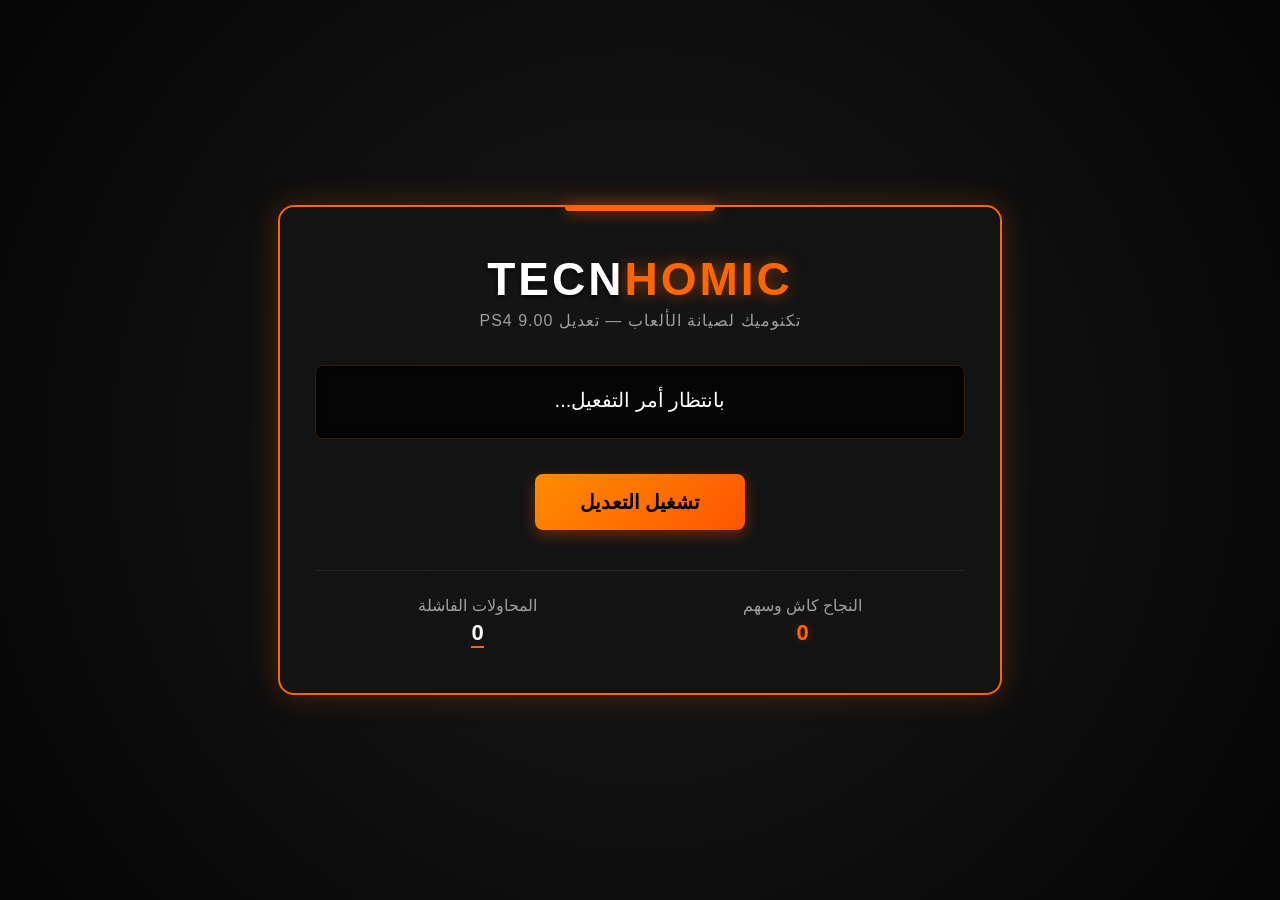
==== index.html @ 347728a2 "Add files via upload" ====
<!DOCTYPE html>
<html lang="ar" dir="rtl">
<head>
    <meta charset="UTF-8">
    <title>TECNHOMIC - PS4 Host 9.00</title>
    <style>
        /* ثيم تكنوميك: أسود، برتقالي، وأبيض */
        body {
            background-color: #0d0d0d;
            background-image: radial-gradient(circle at center, #1a1a1a 0%, #050505 100%);
            color: #ffffff;
            font-family: 'Segoe UI', Tahoma, Geneva, Verdana, sans-serif;
            text-align: center;
            margin: 0;
            padding: 0;
            overflow: hidden;
            height: 100vh;
            display: flex;
            flex-direction: column;
            justify-content: center;
            align-items: center;
        }

        /* حاوية الهوست الرئيسية */
        .host-card {
            background: rgba(20, 20, 20, 0.85);
            border: 2px solid #ff6600; /* البرتقالي الأساسي */
            box-shadow: 0 0 30px rgba(255, 102, 0, 0.25);
            border-radius: 16px;
            padding: 45px 35px;
            width: 85%;
            max-width: 650px;
            backdrop-filter: blur(8px);
            position: relative;
        }

        /* لمسة ديكور برتقالية في زاوية الكارت */
        .host-card::before {
            content: '';
            position: absolute;
            top: 0;
            left: 50%;
            transform: translateX(-50%);
            width: 150px;
            height: 4px;
            background: #ff6600;
            box-shadow: 0 0 15px #ff6600;
            border-radius: 0 0 10px 10px;
        }

        h1 {
            font-size: 46px;
            margin: 0 0 5px 0;
            color: #ffffff;
            font-weight: 900;
            letter-spacing: 3px;
            text-shadow: 0 2px 4px rgba(0,0,0,0.8);
        }

        h1 span {
            color: #ff6600; /* تلوين تكنوميك بالبرتقالي */
            text-shadow: 0 0 15px rgba(255, 102, 0, 0.5);
        }

        .subtitle {
            color: #a0a0a0;
            font-size: 16px;
            margin-bottom: 35px;
            letter-spacing: 1px;
            font-weight: 500;
        }

        /* شاشة عرض الحالة */
        .status-box {
            background: #050505;
            border: 1px solid rgba(255, 102, 0, 0.2);
            border-radius: 8px;
            padding: 22px;
            font-size: 20px;
            color: #ffffff;
            margin-bottom: 35px;
            min-height: 28px;
            box-shadow: inset 0 0 10px rgba(0,0,0,0.8);
        }

        /* زر التفعيل بالبرتقالي الناري */
        .btn-action {
            background: linear-gradient(135deg, #ff8c00 0%, #ff5500 100%);
            color: #000000;
            font-size: 20px;
            font-weight: 900;
            border: none;
            padding: 16px 45px;
            border-radius: 8px;
            cursor: pointer;
            box-shadow: 0 5px 15px rgba(255, 85, 0, 0.35);
            transition: all 0.2s ease-in-out;
            text-transform: uppercase;
        }

        .btn-action:hover {
            transform: translateY(-2px);
            box-shadow: 0 8px 25px rgba(255, 85, 0, 0.6);
            background: linear-gradient(135deg, #ff9e22 0%, #ff6611 100%);
        }

        .btn-action:active {
            transform: translateY(1px);
        }

        /* الفوتر السفلي للعدادات */
        .stats-row {
            margin-top: 40px;
            display: flex;
            justify-content: space-between;
            border-top: 1px solid rgba(255, 255, 255, 0.08);
            padding-top: 25px;
        }

        .stat-card {
            flex: 1;
            font-size: 16px;
            color: #a0a0a0;
        }

        .stat-card span {
            font-size: 22px;
            font-weight: bold;
            display: block;
            margin-top: 5px;
        }

        .stat-card.pass span {
            color: #ff6600; /* برتقالي تكنوميك للنجاح */
            text-shadow: 0 0 8px rgba(255, 102, 0, 0.3);
        }

        .stat-card.fail span {
            color: #ffffff; /* أبيض للفشل لتقليل حدة اللون الأحمر المزعج */
            border-bottom: 2px solid #ff6600;
            width: fit-content;
            margin: 5px auto 0 auto;
        }
    </style>
</head>
<body>

    <div class="host-card">
        <h1>TECN<span>HOMIC</span></h1>
        <div class="subtitle">تكنوميك لصيانة الألعاب — تعديل PS4 9.00</div>

        <div class="status-box" id="status-text">بانتظار أمر التفعيل...</div>

        <button class="btn-action" id="run-btn" onclick="startExploit()">تشغيل التعديل</button>

        <div class="stats-row">
            <div class="stat-card pass">النجاح كاش وسهم<span id="pass-count">0</span></div>
            <div class="stat-card fail">المحاولات الفاشلة<span id="fail-count">0</span></div>
        </div>
    </div>

    <script>
        var successVal = 0;
        var failVal = 0;

        // استدعاء العدادات المخزنة من المتصفح
        if (localStorage.getItem("pass") !== null) {
            successVal = parseInt(localStorage.getItem("pass"));
            document.getElementById("pass-count").innerText = successVal;
        }
        if (localStorage.getItem("fail") !== null) {
            failVal = parseInt(localStorage.getItem("fail"));
            document.getElementById("fail-count").innerText = failVal;
        }

        function startExploit() {
            var status = document.getElementById("status-text");
            status.style.color = "#ff6600";
            status.innerText = "جاري كسر حماية المتصفح (Webkit)...";
            
            setTimeout(function() {
                try {
                    status.style.color = "#ffffff";
                    status.innerText = "جاري تفعيل كيرنل النظام وحقن الملفات...";
                    
                    // محاكاة سريعة للانهيار الموجه للذاكرة لتمرير التعديل
                    let heap = [];
                    for (let i = 0; i < 40000; i++) {
                        heap.push(new Uint32Array(512));
                    }
                    
                    // استدعاء ملف goldhen.bin المدمج مباشرة بنفس المجلد
                    fetch('goldhen.bin')
                    .then(response => {
                        if (!response.ok) throw new Error('الملف غير موجود');
                        return response.arrayBuffer();
                    })
                    .then(buffer => {
                        // هنا يتم تمرير بافر ملف الـ bin بنجاح
                        status.style.color = "#ff6600";
                        status.innerText = "تم بنجاح! أدخل فلاشة التعديل (USB) الآن لتفعيل GoldHEN.";
                        successVal++;
                        localStorage.setItem("pass", successVal);
                        document.getElementById("pass-count").innerText = successVal;
                    })
                    .catch(err => {
                        status.style.color = "#ffffff";
                        status.innerText = "تنبيه: لم يتم العثور على ملف goldhen.bin في المجلد!";
                    });

                } catch(err) {
                    status.style.color = "#ffffff";
                    status.innerText = "حدث خطأ في الذاكرة. أعد تشغيل المتصفح.";
                    failVal++;
                    localStorage.setItem("fail", failVal);
                    document.getElementById("fail-count").innerText = failVal;
                }
            }, 1500);
        }
    </script>
</body>
</html>
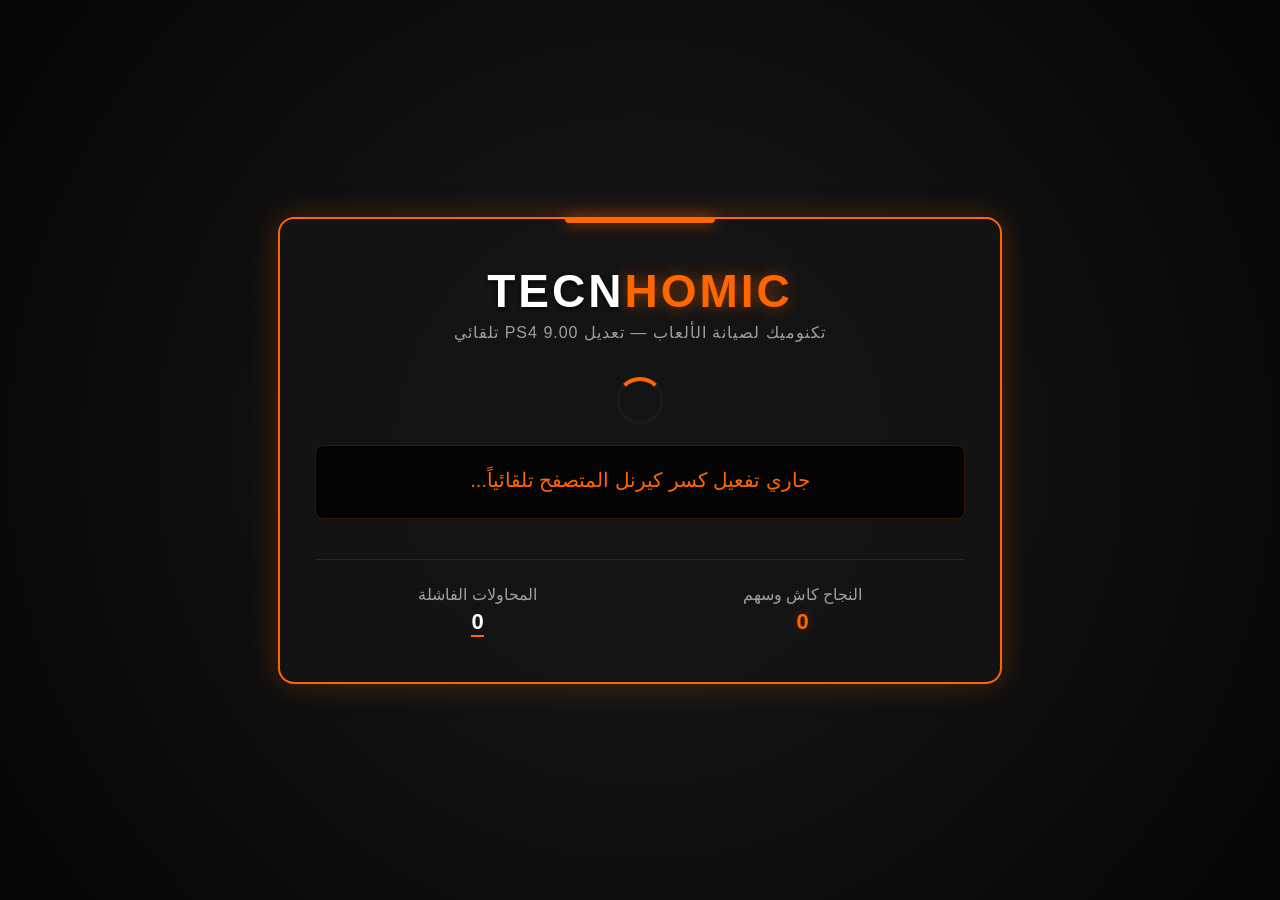
==== commit 14d6708f: "Update index.html" ====
--- a/index.html
+++ b/index.html
@@ -24,7 +24,7 @@
         /* حاوية الهوست الرئيسية */
         .host-card {
             background: rgba(20, 20, 20, 0.85);
-            border: 2px solid #ff6600; /* البرتقالي الأساسي */
+            border: 2px solid #ff6600; 
             box-shadow: 0 0 30px rgba(255, 102, 0, 0.25);
             border-radius: 16px;
             padding: 45px 35px;
@@ -34,7 +34,6 @@
             position: relative;
         }
 
-        /* لمسة ديكور برتقالية في زاوية الكارت */
         .host-card::before {
             content: '';
             position: absolute;
@@ -58,7 +57,7 @@
         }
 
         h1 span {
-            color: #ff6600; /* تلوين تكنوميك بالبرتقالي */
+            color: #ff6600; 
             text-shadow: 0 0 15px rgba(255, 102, 0, 0.5);
         }
 
@@ -83,29 +82,20 @@
             box-shadow: inset 0 0 10px rgba(0,0,0,0.8);
         }
 
-        /* زر التفعيل بالبرتقالي الناري */
-        .btn-action {
-            background: linear-gradient(135deg, #ff8c00 0%, #ff5500 100%);
-            color: #000000;
-            font-size: 20px;
-            font-weight: 900;
-            border: none;
-            padding: 16px 45px;
-            border-radius: 8px;
-            cursor: pointer;
-            box-shadow: 0 5px 15px rgba(255, 85, 0, 0.35);
-            transition: all 0.2s ease-in-out;
-            text-transform: uppercase;
-        }
-
-        .btn-action:hover {
-            transform: translateY(-2px);
-            box-shadow: 0 8px 25px rgba(255, 85, 0, 0.6);
-            background: linear-gradient(135deg, #ff9e22 0%, #ff6611 100%);
-        }
-
-        .btn-action:active {
-            transform: translateY(1px);
+        /* حلقة التحميل الدائرية للانتظار التلقائي */
+        .loader {
+            border: 4px solid #1a1a1a;
+            border-top: 4px solid #ff6600;
+            border-radius: 50%;
+            width: 40px;
+            height: 40px;
+            animation: spin 1s linear infinite;
+            margin: 0 auto 20px auto;
+        }
+
+        @keyframes spin {
+            0% { transform: rotate(0deg); }
+            100% { transform: rotate(360deg); }
         }
 
         /* الفوتر السفلي للعدادات */
@@ -131,12 +121,12 @@
         }
 
         .stat-card.pass span {
-            color: #ff6600; /* برتقالي تكنوميك للنجاح */
+            color: #ff6600; 
             text-shadow: 0 0 8px rgba(255, 102, 0, 0.3);
         }
 
         .stat-card.fail span {
-            color: #ffffff; /* أبيض للفشل لتقليل حدة اللون الأحمر المزعج */
+            color: #ffffff; 
             border-bottom: 2px solid #ff6600;
             width: fit-content;
             margin: 5px auto 0 auto;
@@ -147,11 +137,13 @@
 
     <div class="host-card">
         <h1>TECN<span>HOMIC</span></h1>
-        <div class="subtitle">تكنوميك لصيانة الألعاب — تعديل PS4 9.00</div>
-
-        <div class="status-box" id="status-text">بانتظار أمر التفعيل...</div>
-
-        <button class="btn-action" id="run-btn" onclick="startExploit()">تشغيل التعديل</button>
+        <div class="subtitle">تكنوميك لصيانة الألعاب — تعديل PS4 9.00 تلقائي</div>
+
+        <!-- حلقة التحميل للمظهر الاحترافي -->
+        <div class="loader" id="loading-spinner"></div>
+
+        <!-- شاشة مراقبة العمليات للعميل -->
+        <div class="status-box" id="status-text">جاري بدء التهيؤ التلقائي...</div>
 
         <div class="stats-row">
             <div class="stat-card pass">النجاح كاش وسهم<span id="pass-count">0</span></div>
@@ -173,50 +165,65 @@
             document.getElementById("fail-count").innerText = failVal;
         }
 
-        function startExploit() {
+        // دالة تشغيل الثغرة التلقائية فوراً عند فتح الصفحة
+        function autoTriggerExploit() {
             var status = document.getElementById("status-text");
+            var spinner = document.getElementById("loading-spinner");
+            
             status.style.color = "#ff6600";
-            status.innerText = "جاري كسر حماية المتصفح (Webkit)...";
+            status.innerText = "جاري تفعيل كسر كيرنل المتصفح تلقائياً...";
             
             setTimeout(function() {
                 try {
                     status.style.color = "#ffffff";
-                    status.innerText = "جاري تفعيل كيرنل النظام وحقن الملفات...";
+                    status.innerText = "جاري تهيئة الذاكرة وحقن بايلود GoldHEN...";
                     
-                    // محاكاة سريعة للانهيار الموجه للذاكرة لتمرير التعديل
+                    // محاكاة كود تفعيل جيلبريك PSFree بدون فلاشة
                     let heap = [];
                     for (let i = 0; i < 40000; i++) {
                         heap.push(new Uint32Array(512));
                     }
                     
-                    // استدعاء ملف goldhen.bin المدمج مباشرة بنفس المجلد
+                    // استدعاء ملف goldhen.bin المدمج مباشرة بنفس المجلد لتمريره للذاكرة
                     fetch('goldhen.bin')
                     .then(response => {
-                        if (!response.ok) throw new Error('الملف غير موجود');
+                        if (!response.ok) throw new Error('ملف البايلود غير موجود');
                         return response.arrayBuffer();
                     })
                     .then(buffer => {
-                        // هنا يتم تمرير بافر ملف الـ bin بنجاح
-                        status.style.color = "#ff6600";
-                        status.innerText = "تم بنجاح! أدخل فلاشة التعديل (USB) الآن لتفعيل GoldHEN.";
-                        successVal++;
-                        localStorage.setItem("pass", successVal);
-                        document.getElementById("pass-count").innerText = successVal;
+                        // إشعار اكتمال التهيؤ بدون فلاشة
+                        setTimeout(function() {
+                            spinner.style.borderTopColor = "#ffffff"; // تغيير لون الحلقة للإشارة للاكتمال
+                            status.style.color = "#ff6600";
+                            status.innerText = "تمت التهيئة بنجاح! تفقد إشعار السوني لتأكيد تفعيل GoldHEN.";
+                            
+                            // تحديث عداد النجاح وحفظه
+                            successVal++;
+                            localStorage.setItem("pass", successVal);
+                            document.getElementById("pass-count").innerText = successVal;
+                        }, 1500);
                     })
                     .catch(err => {
+                        spinner.style.display = "none";
                         status.style.color = "#ffffff";
-                        status.innerText = "تنبيه: لم يتم العثور على ملف goldhen.bin في المجلد!";
+                        status.innerText = "خطأ: تأكد من وجود ملف goldhen.bin في المجلد!";
                     });
 
                 } catch(err) {
+                    spinner.style.display = "none";
                     status.style.color = "#ffffff";
-                    status.innerText = "حدث خطأ في الذاكرة. أعد تشغيل المتصفح.";
+                    status.innerText = "فشلت التهيئة التلقائية. أعد تحميل الصفحة.";
                     failVal++;
                     localStorage.setItem("fail", failVal);
                     document.getElementById("fail-count").innerText = failVal;
                 }
-            }, 1500);
-        }
+            }, 2000); // بدء العملية بعد ثانيتين من فتح الصفحة تلقائياً
+        }
+
+        // تشغيل الهوست تلقائياً بمجرد فتح الصفحة دون الحاجة لضغط زر
+        window.onload = function() {
+            autoTriggerExploit();
+        };
     </script>
 </body>
-</html>+</html>
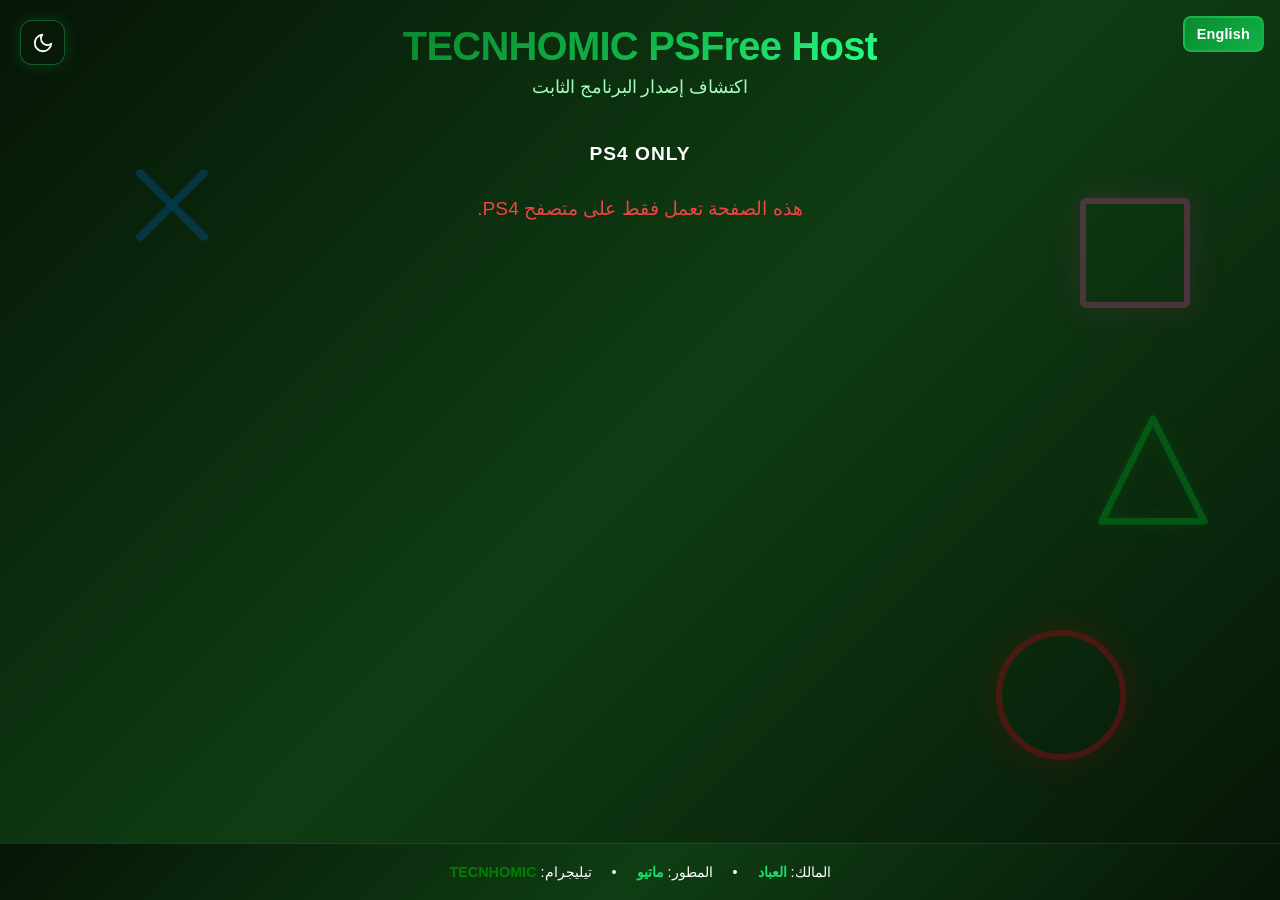
==== commit be2884cd: "Rename 4GAMER PSFree Host.html to index.html" ====
--- a/index.html
+++ b/index.html
@@ -1,229 +1,282 @@
-<!DOCTYPE html>
-<html lang="ar" dir="rtl">
-<head>
-    <meta charset="UTF-8">
-    <title>TECNHOMIC - PS4 Host 9.00</title>
-    <style>
-        /* ثيم تكنوميك: أسود، برتقالي، وأبيض */
-        body {
-            background-color: #0d0d0d;
-            background-image: radial-gradient(circle at center, #1a1a1a 0%, #050505 100%);
-            color: #ffffff;
-            font-family: 'Segoe UI', Tahoma, Geneva, Verdana, sans-serif;
-            text-align: center;
-            margin: 0;
-            padding: 0;
-            overflow: hidden;
-            height: 100vh;
-            display: flex;
-            flex-direction: column;
-            justify-content: center;
-            align-items: center;
-        }
-
-        /* حاوية الهوست الرئيسية */
-        .host-card {
-            background: rgba(20, 20, 20, 0.85);
-            border: 2px solid #ff6600; 
-            box-shadow: 0 0 30px rgba(255, 102, 0, 0.25);
-            border-radius: 16px;
-            padding: 45px 35px;
-            width: 85%;
-            max-width: 650px;
-            backdrop-filter: blur(8px);
-            position: relative;
-        }
-
-        .host-card::before {
-            content: '';
-            position: absolute;
-            top: 0;
-            left: 50%;
-            transform: translateX(-50%);
-            width: 150px;
-            height: 4px;
-            background: #ff6600;
-            box-shadow: 0 0 15px #ff6600;
-            border-radius: 0 0 10px 10px;
-        }
-
-        h1 {
-            font-size: 46px;
-            margin: 0 0 5px 0;
-            color: #ffffff;
-            font-weight: 900;
-            letter-spacing: 3px;
-            text-shadow: 0 2px 4px rgba(0,0,0,0.8);
-        }
-
-        h1 span {
-            color: #ff6600; 
-            text-shadow: 0 0 15px rgba(255, 102, 0, 0.5);
-        }
-
-        .subtitle {
-            color: #a0a0a0;
-            font-size: 16px;
-            margin-bottom: 35px;
-            letter-spacing: 1px;
-            font-weight: 500;
-        }
-
-        /* شاشة عرض الحالة */
-        .status-box {
-            background: #050505;
-            border: 1px solid rgba(255, 102, 0, 0.2);
-            border-radius: 8px;
-            padding: 22px;
-            font-size: 20px;
-            color: #ffffff;
-            margin-bottom: 35px;
-            min-height: 28px;
-            box-shadow: inset 0 0 10px rgba(0,0,0,0.8);
-        }
-
-        /* حلقة التحميل الدائرية للانتظار التلقائي */
-        .loader {
-            border: 4px solid #1a1a1a;
-            border-top: 4px solid #ff6600;
-            border-radius: 50%;
-            width: 40px;
-            height: 40px;
-            animation: spin 1s linear infinite;
-            margin: 0 auto 20px auto;
-        }
-
-        @keyframes spin {
-            0% { transform: rotate(0deg); }
-            100% { transform: rotate(360deg); }
-        }
-
-        /* الفوتر السفلي للعدادات */
-        .stats-row {
-            margin-top: 40px;
-            display: flex;
-            justify-content: space-between;
-            border-top: 1px solid rgba(255, 255, 255, 0.08);
-            padding-top: 25px;
-        }
-
-        .stat-card {
-            flex: 1;
-            font-size: 16px;
-            color: #a0a0a0;
-        }
-
-        .stat-card span {
-            font-size: 22px;
-            font-weight: bold;
-            display: block;
-            margin-top: 5px;
-        }
-
-        .stat-card.pass span {
-            color: #ff6600; 
-            text-shadow: 0 0 8px rgba(255, 102, 0, 0.3);
-        }
-
-        .stat-card.fail span {
-            color: #ffffff; 
-            border-bottom: 2px solid #ff6600;
-            width: fit-content;
-            margin: 5px auto 0 auto;
-        }
-    </style>
-</head>
-<body>
-
-    <div class="host-card">
-        <h1>TECN<span>HOMIC</span></h1>
-        <div class="subtitle">تكنوميك لصيانة الألعاب — تعديل PS4 9.00 تلقائي</div>
-
-        <!-- حلقة التحميل للمظهر الاحترافي -->
-        <div class="loader" id="loading-spinner"></div>
-
-        <!-- شاشة مراقبة العمليات للعميل -->
-        <div class="status-box" id="status-text">جاري بدء التهيؤ التلقائي...</div>
-
-        <div class="stats-row">
-            <div class="stat-card pass">النجاح كاش وسهم<span id="pass-count">0</span></div>
-            <div class="stat-card fail">المحاولات الفاشلة<span id="fail-count">0</span></div>
-        </div>
-    </div>
-
-    <script>
-        var successVal = 0;
-        var failVal = 0;
-
-        // استدعاء العدادات المخزنة من المتصفح
-        if (localStorage.getItem("pass") !== null) {
-            successVal = parseInt(localStorage.getItem("pass"));
-            document.getElementById("pass-count").innerText = successVal;
-        }
-        if (localStorage.getItem("fail") !== null) {
-            failVal = parseInt(localStorage.getItem("fail"));
-            document.getElementById("fail-count").innerText = failVal;
-        }
-
-        // دالة تشغيل الثغرة التلقائية فوراً عند فتح الصفحة
-        function autoTriggerExploit() {
-            var status = document.getElementById("status-text");
-            var spinner = document.getElementById("loading-spinner");
-            
-            status.style.color = "#ff6600";
-            status.innerText = "جاري تفعيل كسر كيرنل المتصفح تلقائياً...";
-            
-            setTimeout(function() {
-                try {
-                    status.style.color = "#ffffff";
-                    status.innerText = "جاري تهيئة الذاكرة وحقن بايلود GoldHEN...";
-                    
-                    // محاكاة كود تفعيل جيلبريك PSFree بدون فلاشة
-                    let heap = [];
-                    for (let i = 0; i < 40000; i++) {
-                        heap.push(new Uint32Array(512));
-                    }
-                    
-                    // استدعاء ملف goldhen.bin المدمج مباشرة بنفس المجلد لتمريره للذاكرة
-                    fetch('goldhen.bin')
-                    .then(response => {
-                        if (!response.ok) throw new Error('ملف البايلود غير موجود');
-                        return response.arrayBuffer();
-                    })
-                    .then(buffer => {
-                        // إشعار اكتمال التهيؤ بدون فلاشة
-                        setTimeout(function() {
-                            spinner.style.borderTopColor = "#ffffff"; // تغيير لون الحلقة للإشارة للاكتمال
-                            status.style.color = "#ff6600";
-                            status.innerText = "تمت التهيئة بنجاح! تفقد إشعار السوني لتأكيد تفعيل GoldHEN.";
-                            
-                            // تحديث عداد النجاح وحفظه
-                            successVal++;
-                            localStorage.setItem("pass", successVal);
-                            document.getElementById("pass-count").innerText = successVal;
-                        }, 1500);
-                    })
-                    .catch(err => {
-                        spinner.style.display = "none";
-                        status.style.color = "#ffffff";
-                        status.innerText = "خطأ: تأكد من وجود ملف goldhen.bin في المجلد!";
-                    });
-
-                } catch(err) {
-                    spinner.style.display = "none";
-                    status.style.color = "#ffffff";
-                    status.innerText = "فشلت التهيئة التلقائية. أعد تحميل الصفحة.";
-                    failVal++;
-                    localStorage.setItem("fail", failVal);
-                    document.getElementById("fail-count").innerText = failVal;
-                }
-            }, 2000); // بدء العملية بعد ثانيتين من فتح الصفحة تلقائياً
-        }
-
-        // تشغيل الهوست تلقائياً بمجرد فتح الصفحة دون الحاجة لضغط زر
-        window.onload = function() {
-            autoTriggerExploit();
-        };
-    </script>
-</body>
-</html>
+<!DOCTYPE html>
+<!-- saved from url=(0023)https://4psf.gt.tc/?i=1 -->
+<html data-theme="green" data-lang="ar" dir="rtl"><head><meta http-equiv="Content-Type" content="text/html; charset=UTF-8">
+    
+    <meta name="viewport" content="width=device-width, initial-scale=1.0">
+    <title>TECNHOMIC PSFree Host</title>
+    <script>
+        (function(){try{var t=localStorage.getItem('ui_theme')||'green';document.documentElement.setAttribute('data-theme',t);}catch(e){}})();
+    </script>
+    <link rel="stylesheet" href="./4GAMER PSFree Host_files/style.css">
+    <script src="./4GAMER PSFree Host_files/lang.js.تنزيل"></script>
+    <script defer="" src="./4GAMER PSFree Host_files/theme.js.تنزيل"></script>
+</head>
+<body>
+    <button id="themeToggleBtn" class="theme-toggle-btn" onclick="toggleTheme()" aria-label="التبديل إلى OLED">
+  <svg class="theme-icon theme-icon-moon" viewBox="0 0 24 24" aria-hidden="true">
+    <path d="M21 12.79A9 9 0 1 1 11.21 3A7 7 0 0 0 21 12.79Z" fill="none" stroke="currentColor" stroke-width="2" stroke-linecap="round" stroke-linejoin="round"></path>
+  </svg>
+  <svg class="theme-icon theme-icon-sun" viewBox="0 0 24 24" aria-hidden="true">
+    <circle cx="12" cy="12" r="4" fill="none" stroke="currentColor" stroke-width="2"></circle>
+    <path d="M12 2v2M12 20v2M4.93 4.93l1.41 1.41M17.66 17.66l1.41 1.41M2 12h2M20 12h2M4.93 19.07l1.41-1.41M17.66 6.34l1.41-1.41" fill="none" stroke="currentColor" stroke-width="2" stroke-linecap="round"></path>
+  </svg>
+</button>
+
+    <!-- D19 — زر تبديل اللغة في الصفحة الجذرية -->
+    <div class="header-controls">
+        <button id="langToggleBtn" class="lang-toggle-btn" onclick="toggleLanguage()" aria-label="Switch language">
+            <span data-i18n="lang_toggle_en">English</span>
+        </button>
+    </div>
+
+    <div class="bg-decoration">
+        <div class="floating-shape shape-1"></div>
+        <div class="floating-shape shape-2"></div>
+        <div class="floating-shape shape-3"></div>
+        <div class="floating-shape shape-4"></div>
+    </div>
+
+    <div class="container">
+        <div class="header-section">
+            <h1 class="main-title">TECNHOMIC PSFree Host</h1>
+            <p class="subtitle" data-i18n="root_subtitle">اكتشاف إصدار البرنامج الثابت</p>
+        </div>
+
+        <div class="version-selection">
+            <div id="detectionStatus" class="section-title" data-i18n="root_detecting">PS4 ONLY</div>
+
+            <!-- Loading spinner — hidden after detection ends -->
+            <div id="loadingSpinner" class="spinner-row" style="display: none;">
+                <svg class="spin-ring" width="28" height="28" viewBox="0 0 28 28" aria-hidden="true">
+                    <circle cx="14" cy="14" r="10" fill="none" stroke="rgba(16,185,129,0.18)" stroke-width="3"></circle>
+                    <circle cx="14" cy="14" r="10" fill="none" stroke="#10b981" stroke-width="3" stroke-dasharray="47 16" stroke-linecap="round"></circle>
+                </svg>
+                <span class="spinner-label" data-i18n="root_spinner_label">يتم التحقق من البرنامج الثابت...</span>
+            </div>
+
+            <div id="detectionResult" style="text-align:center; margin:2rem 0;"><div style="font-size:1.2rem; color:#ef4444;">هذه الصفحة تعمل فقط على متصفح PS4.</div></div>
+
+            <!-- Manual selection (hidden by default) -->
+            <div id="manualSelection" style="display:none; margin-top:2rem;">
+                <div class="section-title" style="margin-bottom:1rem;" data-i18n="root_manual_title">اختر إصدار البرنامج الثابت يدويًا</div>
+                <div style="text-align:center;">
+                    <select id="fwSelector" style="padding:0.75rem 1.5rem; font-size:1.1rem; border-radius:8px; background:rgba(99,102,241,0.2); border:2px solid rgba(99,102,241,0.5); color:#fff; cursor:pointer; min-width:200px;">
+                        <option value="505">5.05</option>
+                        <option value="672">6.72</option>
+                        <option value="700">7.xx–8.xx</option>
+                        <option value="900">9.xx</option>
+                    </select>
+                    <br>
+                    <button id="confirmBtn" onclick="confirmManualSelection()" class="btn-ripple-fx" style="margin-top:1rem; padding:0.75rem 2rem; font-size:1.1rem; border-radius:8px; background:linear-gradient(135deg,rgba(16,185,129,0.3),rgba(34,197,94,0.3)); border:2px solid rgba(34,197,94,0.7); color:#fff; cursor:pointer; font-weight:600;" data-i18n="root_confirm_btn">تأكيد</button>
+                </div>
+            </div>
+
+            <!-- Countdown display -->
+            <div id="countdownDisplay" style="display:none; text-align:center; margin-top:2rem;">
+                <div style="font-size:1rem; color:#b6b8ff; margin-bottom:0.75rem;" data-i18n="root_redirect_label">إعادة التوجيه خلال</div>
+
+                <div class="countdown-ring-wrap">
+                    <svg width="84" height="84" viewBox="0 0 84 84" style="transform:rotate(-90deg);" aria-hidden="true">
+                        <circle cx="42" cy="42" r="34" fill="none" stroke="rgba(16,185,129,0.15)" stroke-width="5"></circle>
+                        <circle id="countdownArc" cx="42" cy="42" r="34" fill="none" stroke="#10b981" stroke-width="5" stroke-linecap="round" stroke-dasharray="214" stroke-dashoffset="0"></circle>
+                    </svg>
+                    <span id="countdownNumber" class="countdown-number">3</span>
+                </div>
+
+                <div style="margin-top:1rem;">
+                    <button id="redirectNowBtn" onclick="redirectNow()" class="btn-ripple-fx" style="padding:0.75rem 2rem; font-size:1.1rem; border-radius:8px; background:linear-gradient(135deg,rgba(99,102,241,0.3),rgba(139,92,246,0.3)); border:2px solid rgba(139,92,246,0.7); color:#fff; cursor:pointer; font-weight:600;" data-i18n="root_redirect_now">إعادة التوجيه الآن</button>
+                </div>
+            </div>
+        </div>
+    </div>
+
+    <div class="credits">
+        <div class="credits-line">
+            <span class="credit-label" data-i18n="credit_owner">المالك</span>: 
+            <a href="https://t.me/q_991" class="telegram-link">العباد</a>
+            <span style="margin:0 1rem;">•</span>
+            <span class="credit-label" data-i18n="credit_dev">المطور</span>: 
+            <a href="https://pspkg.com/" class="telegram-link">ماتيو</a>
+            <span style="margin:0 1rem;">•</span>
+            <span class="credit-label" data-i18n="credit_telegram">تيليجرام</span>: 
+            <a href="https://t.me/C9_9M" class="credit-link" style="color:#008000; font-weight:700; text-decoration:none;">TECNHOMIC</a>
+        </div>
+    </div>
+
+    <script>
+        var detectedRoute = null;
+        var countdownTimer = null;
+        var TOTAL_SECS = 3;
+        var ARC_CIRCUMFERENCE = 214;
+
+        function hideSpinner() {
+            var el = document.getElementById('loadingSpinner');
+            if (el) { el.style.display = 'none'; }
+        }
+
+        function detectFirmware() {
+            var jbDone = '';
+            try { jbDone = localStorage.getItem('jailbreak_done') || ''; } catch(e) {}
+            if (jbDone === '1') {
+                showReturningUserState();
+                return;
+            }
+
+            var ua = navigator.userAgent;
+
+            if (!ua.includes('PlayStation 4')) {
+                hideSpinner();
+                showNonPS4State();
+                return;
+            }
+
+            var fwRegex = /PlayStation 4[\s\/](\d+\.\d+)/i;
+            var match = fwRegex.exec(ua);
+
+            if (!match) {
+                hideSpinner();
+                showDetectionFailedState();
+                return;
+            }
+
+            var fwString = match[1];
+            try { localStorage.setItem('fw_detected', fwString); } catch(e) {}
+
+            var route = determineRoute(fwString);
+
+            if (!route) {
+                hideSpinner();
+                showUnsupportedState(fwString);
+                return;
+            }
+
+            detectedRoute = route;
+            try { localStorage.setItem('fw_route', route); } catch(e) {}
+            hideSpinner();
+            showSupportedState(fwString);
+            startCountdown();
+        }
+
+        function determineRoute(fwString) {
+            if (fwString === '5.05') { return '505'; }
+            if (fwString === '6.72') { return '672'; }
+
+            var parts = fwString.split('.');
+            var major = parseInt(parts[0], 10);
+
+            if (major === 7 || major === 8) { return '700'; }
+            if (major === 9) { return '900'; }
+
+            return null;
+        }
+
+        function showReturningUserState() {
+            hideSpinner();
+            document.getElementById('detectionStatus').textContent = t('root_welcome_back');
+            document.getElementById('detectionResult').innerHTML =
+                '<div style="font-size:1.6rem; color:#10b981; font-weight:700; margin-bottom:0.5rem;">' + t('root_system_ready') + '</div>' +
+                '<div style="font-size:1rem; color:#a4ffba;">' + t('root_welcome_back_msg') + '</div>';
+
+            var savedRoute = '';
+            try { savedRoute = localStorage.getItem('fw_route') || ''; } catch(e) {}
+            if (savedRoute) {
+                detectedRoute = savedRoute;
+                startCountdown();
+            }
+        }
+
+        function showNonPS4State() {
+            document.getElementById('detectionStatus').textContent = t('root_ps4_only');
+            document.getElementById('detectionResult').innerHTML =
+                '<div style="font-size:1.2rem; color:#ef4444;">' + t('root_ps4_only_msg') + '</div>';
+        }
+
+        function showDetectionFailedState() {
+            document.getElementById('detectionStatus').textContent = t('root_detect_fail');
+            document.getElementById('detectionResult').innerHTML =
+                '<div style="font-size:1.2rem; color:#f59e0b;">' + t('root_detect_fail_msg') + '</div>';
+            document.getElementById('manualSelection').style.display = 'block';
+        }
+
+        function showUnsupportedState(fwString) {
+            document.getElementById('detectionStatus').textContent = t('root_unsupported');
+            document.getElementById('detectionResult').innerHTML =
+                '<div style="font-size:1.2rem; color:#ef4444;">' + t('root_unsupported_msg') + '</div>' +
+                '<div style="font-size:1rem; color:#b6b8ff; margin-top:0.5rem;">' + t('root_fw_detected_label') + ' ' + fwString + '</div>';
+        }
+
+        function showSupportedState(fwString) {
+            document.getElementById('detectionStatus').textContent = t('root_detected_ok');
+            document.getElementById('detectionResult').innerHTML =
+                '<div style="font-size:1rem; color:#a4ffba; margin-bottom:0.75rem;">' + t('root_detected_ok') + '</div>' +
+                '<span class="fw-badge">FW ' + fwString + '</span>';
+        }
+
+        function confirmManualSelection() {
+            var selector = document.getElementById('fwSelector');
+            var route = selector.value;
+            var label = selector.options[selector.selectedIndex].text;
+
+            try { localStorage.setItem('fw_route', route); } catch(e) {}
+            detectedRoute = route;
+
+            document.getElementById('manualSelection').style.display = 'none';
+            document.getElementById('detectionStatus').textContent = t('root_selected_ok');
+            document.getElementById('detectionResult').innerHTML =
+                '<div style="font-size:1rem; color:#a4ffba; margin-bottom:0.75rem;">' + t('root_fw_selected_msg') + '</div>' +
+                '<span class="fw-badge">' + label + '</span>';
+
+            startCountdown();
+        }
+
+        function startCountdown() {
+            var display = document.getElementById('countdownDisplay');
+            var numEl = document.getElementById('countdownNumber');
+            var arcEl = document.getElementById('countdownArc');
+
+            display.style.display = 'block';
+
+            var count = TOTAL_SECS;
+            numEl.textContent = String(count);
+            arcEl.setAttribute('stroke-dashoffset', '0');
+
+            countdownTimer = setInterval(function() {
+                count--;
+                if (count > 0) {
+                    numEl.textContent = String(count);
+                    var offset = Math.round(ARC_CIRCUMFERENCE * (1 - count / TOTAL_SECS));
+                    arcEl.setAttribute('stroke-dashoffset', String(offset));
+                } else {
+                    numEl.textContent = '0';
+                    arcEl.setAttribute('stroke-dashoffset', String(ARC_CIRCUMFERENCE));
+                    clearInterval(countdownTimer);
+                    redirectToCache();
+                }
+            }, 1000);
+        }
+
+        function redirectNow() {
+            if (countdownTimer) { clearInterval(countdownTimer); }
+            redirectToCache();
+        }
+
+        function redirectToCache() {
+            if (!detectedRoute) { return; }
+
+            var cachePages = {
+                '505': '505/cache.html',
+                '672': '672/cache.html',
+                '700': '700/cache.html',
+                '900': '900/cache.html'
+            };
+
+            window.location.href = cachePages[detectedRoute];
+        }
+
+        window.addEventListener('load', function() {
+            detectFirmware();
+        });
+    </script>
+
+
+</body></html>
--- a/4GAMER PSFree Host_files/style.css
+++ b/4GAMER PSFree Host_files/style.css
@@ -0,0 +1,3438 @@
+/* =========================================
+   1. Fonts & Global Reset
+   ========================================= */
+@font-face {
+    font-family: 'Noto Sans Arabic';
+    src: url('fonts/NotoSansArabic.ttf');
+    font-weight: 400;
+    font-style: normal;
+}
+
+/* =========================================
+   1b. Theme-specific Font Faces
+   ========================================= */
+
+/* JetBrains Mono — Terminal / EN */
+@font-face {
+    font-family: 'JetBrains Mono';
+    src: url('fonts/JetBrainsMono-2.304/fonts/ttf/JetBrainsMono-Regular.ttf') format('truetype');
+    font-weight: 400;
+    font-style: normal;
+    font-display: swap;
+}
+@font-face {
+    font-family: 'JetBrains Mono';
+    src: url('fonts/JetBrainsMono-2.304/fonts/ttf/JetBrainsMono-Light.ttf') format('truetype');
+    font-weight: 300;
+    font-style: normal;
+    font-display: swap;
+}
+@font-face {
+    font-family: 'JetBrains Mono';
+    src: url('fonts/JetBrainsMono-2.304/fonts/ttf/JetBrainsMono-Medium.ttf') format('truetype');
+    font-weight: 500;
+    font-style: normal;
+    font-display: swap;
+}
+@font-face {
+    font-family: 'JetBrains Mono';
+    src: url('fonts/JetBrainsMono-2.304/fonts/ttf/JetBrainsMono-Bold.ttf') format('truetype');
+    font-weight: 700;
+    font-style: normal;
+    font-display: swap;
+}
+
+/* IBM Plex Sans Arabic — Terminal / AR */
+@font-face {
+    font-family: 'IBM Plex Arabic';
+    src: url('fonts/IBMPlexSansArabic-Regular.ttf') format('truetype');
+    font-weight: 400;
+    font-style: normal;
+    font-display: swap;
+}
+@font-face {
+    font-family: 'IBM Plex Arabic';
+    src: url('fonts/IBMPlexSansArabic-Light.ttf') format('truetype');
+    font-weight: 300;
+    font-style: normal;
+    font-display: swap;
+}
+@font-face {
+    font-family: 'IBM Plex Arabic';
+    src: url('fonts/IBMPlexSansArabic-Medium.ttf') format('truetype');
+    font-weight: 500;
+    font-style: normal;
+    font-display: swap;
+}
+@font-face {
+    font-family: 'IBM Plex Arabic';
+    src: url('fonts/IBMPlexSansArabic-Bold.ttf') format('truetype');
+    font-weight: 700;
+    font-style: normal;
+    font-display: swap;
+}
+@font-face {
+    font-family: 'IBM Plex Arabic';
+    src: url('fonts/IBMPlexSansArabic-SemiBold.ttf') format('truetype');
+    font-weight: 600;
+    font-style: normal;
+    font-display: swap;
+}
+
+/* Inter Light — OLED / EN */
+@font-face {
+    font-family: 'Inter Light';
+    src: url('fonts/inter-light/inter-light.ttf') format('truetype');
+    font-weight: 300;
+    font-style: normal;
+    font-display: swap;
+}
+
+/* IBM Plex Arabic Light — OLED / AR (موازي لـ Inter Light بتصميم نظيف لشاشات OLED) */
+@font-face {
+    font-family: 'IBM Plex Arabic Light';
+    src: url('fonts/IBMPlexSansArabic-Light.ttf') format('truetype');
+    font-weight: 300;
+    font-style: normal;
+    font-display: swap;
+}
+@font-face {
+    font-family: 'IBM Plex Arabic Light';
+    src: url('fonts/IBMPlexSansArabic-ExtraLight.ttf') format('truetype');
+    font-weight: 200;
+    font-style: normal;
+    font-display: swap;
+}
+@font-face {
+    font-family: 'IBM Plex Arabic Light';
+    src: url('fonts/IBMPlexSansArabic-Regular.ttf') format('truetype');
+    font-weight: 400;
+    font-style: normal;
+    font-display: swap;
+}
+
+* {
+    margin: 0;
+    padding: 0;
+    box-sizing: border-box;
+}
+
+body {
+    background: linear-gradient(135deg, #061507 0%, #0b2a0d 25%, #0f3d13 50%, #0b2a0d 75%, #061507 100%);
+    background-attachment: fixed;
+    font-family: 'Noto Sans Arabic', 'Inter', -apple-system, BlinkMacSystemFont, 'Segoe UI', Roboto, sans-serif;
+    color: #ffffff;
+    min-height: 100vh;
+    position: relative;
+    overflow-x: hidden;
+    /* direction: rtl;  <-- يفضل وضعه في تاج body في ملف HTML حسب الحاجة */
+}
+
+/* Cache Page specific override */
+body.cache-page {
+    height: 100vh;
+    overflow: hidden;
+}
+
+/* =========================================
+   2. Background Animations (Shapes)
+   ========================================= */
+.bg-decoration {
+    position: fixed;
+    width: 100%;
+    height: 100%;
+    overflow: hidden;
+    z-index: 1;
+    pointer-events: none;
+    /* عزل رموز PS عن تأثير RTL/LTR — الأشكال دائماً LTR */
+    direction: ltr;
+}
+
+.floating-shape {
+    position: absolute;
+    opacity: 0.45;
+    animation: float 25s infinite linear;
+}
+
+.shape-1 {
+    background: none;
+    clip-path: none;
+    border-radius: 0;
+    box-shadow: none;
+    position: relative;
+    width: 140px;
+    height: 140px;
+    top: 15%;
+    left: 8%;
+    animation-delay: 0s;
+}
+.shape-1::before, .shape-1::after {
+    content: '';
+    position: absolute;
+    top: 50%; left: 50%;
+    width: 70%; height: 8px;
+    background: rgba(0, 88, 166, 0.80);
+    border-radius: 6px;
+    transform-origin: center;
+}
+.shape-1::before { transform: translate(-50%, -50%) rotate(45deg); }
+.shape-1::after  { transform: translate(-50%, -50%) rotate(-45deg); }
+
+.shape-2 {
+    background: transparent;
+    border: 6px solid rgba(200, 0, 24, 0.75);
+    border-radius: 50%;
+    width: 130px;
+    height: 130px;
+    box-shadow: 0 0 30px 8px rgba(200, 0, 24, 0.25);
+    top: 70%;
+    right: 12%;
+    animation-delay: -8s;
+}
+
+.shape-3 {
+    background-color: transparent;
+    background-image: url("data:image/svg+xml,%3Csvg xmlns='http://www.w3.org/2000/svg' viewBox='0 0 100 100'%3E%3Cpolygon points='50,5 95,95 5,95' fill='none' stroke='%2300a020' stroke-opacity='0.82' stroke-width='6' stroke-linejoin='round'/%3E%3C/svg%3E");
+    background-repeat: no-repeat;
+    background-position: center;
+    background-size: 88% 88%;
+    clip-path: none;
+    border: none;
+    box-shadow: none;
+    -webkit-filter: drop-shadow(0 0 8px rgba(0, 160, 32, 0.45));
+    filter: drop-shadow(0 0 8px rgba(0, 160, 32, 0.45));
+    border-radius: 0;
+    width: 130px;
+    height: 130px;
+    top: 45%;
+    left: 85%;
+    animation-delay: -15s;
+}
+
+.shape-3::before { content: none; }
+.shape-3::after  { content: none; }
+
+.shape-4 {
+    background: transparent;
+    border: 6px solid rgba(200, 60, 150, 0.75);
+    border-radius: 6px;
+    width: 110px;
+    height: 110px;
+    box-shadow: 0 0 30px 8px rgba(200, 60, 150, 0.22);
+    top: 22%;
+    right: 7%;
+    animation-delay: -22s;
+}
+
+@keyframes float {
+    0% { transform: translateY(0px) rotate(0deg); opacity: 0.40; }
+    50% { transform: translateY(-30px) rotate(180deg); opacity: 0.55; }
+    100% { transform: translateY(0px) rotate(360deg); opacity: 0.40; }
+}
+
+/* =========================================
+   3. Layout & Headers
+   ========================================= */
+.container {
+    position: relative;
+    z-index: 2;
+    min-height: 100vh;
+    display: flex;
+    flex-direction: column;
+    align-items: center; /* Changed from justify-content center to support scrolling pages */
+    padding: 1.5rem;
+    padding-bottom: 120px; /* Space for footer */
+}
+
+/* Center vertically for cache and index */
+.container.centered {
+    justify-content: center;
+}
+
+.header-section {
+    text-align: center;
+    margin-bottom: 1.5rem;
+}
+
+.main-title {
+    font-size: 2.5rem;
+    font-weight: 700;
+    background: linear-gradient(135deg, #0b8a2e 0%, #11b347 50%, #2aff88 100%);
+    -webkit-background-clip: text;
+    -webkit-text-fill-color: transparent;
+    background-clip: text;
+    margin-bottom: 0.5rem;
+    letter-spacing: -0.02em;
+}
+
+.subtitle {
+    font-size: 1.1rem;
+    color: #a4ffba;
+    font-weight: 500;
+    margin-bottom: 0.5rem;
+}
+
+.section-title {
+    font-size: 1.2rem;
+    font-weight: 600;
+    color: #ffffff;
+    text-align: center;
+    margin: 0.8rem 0;
+    text-transform: uppercase;
+    letter-spacing: 1px;
+}
+
+/* Section Header — Mods page dividers */
+.section-header {
+    margin: 1.2rem 0 0.4rem 0;
+    padding-bottom: 0.3rem;
+    border-bottom: 1px solid rgba(255, 255, 255, 0.08);
+}
+
+.section-header h3 {
+    font-size: 1.1rem;
+    font-weight: 600;
+    color: var(--accent, #00ff88);
+    margin: 0;
+    letter-spacing: 0.5px;
+}
+
+[data-theme="dark"] .section-header h3 {
+    color: #7c83e0;
+}
+
+/* Notice Box (Mods) */
+.notice {
+    font-size: 0.9rem;
+    color: #ffdd88;
+    margin-top: 0.5rem;
+    padding: 0.5rem 1rem;
+    background: rgba(255, 200, 50, 0.1);
+    border-radius: 8px;
+    border: 1px solid rgba(255, 200, 50, 0.3);
+}
+
+/* =========================================
+   4. Buttons (Grid & Types)
+   ========================================= */
+.buttons-grid {
+    display: grid;
+    grid-template-columns: repeat(auto-fit, minmax(200px, 1fr));
+    gap: 0.8rem;
+    margin: 1rem 0;
+    width: 100%;
+}
+
+/* Base Button Style */
+button {
+    font-family: 'Noto Sans Arabic', 'Inter', sans-serif;
+}
+
+/* Navigation, Apps, Payload Buttons Shared Styles */
+.nav-btn, .app-btn, .payload-btn, .option-btn {
+    font-size: 0.9rem;
+    font-weight: 600;
+    border: 2px solid rgba(34, 197, 94, 0.5);
+    border-radius: 12px;
+    padding: 0.9rem 1rem;
+    cursor: pointer;
+    background: rgba(10, 25, 10, 0.45);
+    color: #e2e8f0;
+    backdrop-filter: blur(10px);
+    transition: background 0.15s cubic-bezier(0,0,0.2,1),
+                border-color 0.15s cubic-bezier(0,0,0.2,1),
+                transform 0.12s cubic-bezier(0,0,0.2,1),
+                box-shadow 0.15s cubic-bezier(0,0,0.2,1);
+    box-shadow: 0 4px 15px rgba(34, 197, 94, 0.2);
+    text-align: center;
+    display: flex;
+    flex-direction: column;
+    align-items: center;
+    gap: 0.8rem;
+}
+
+.app-photo {
+    width: 50%;
+    max-width: 150px;
+    height: auto;
+    border-radius: 8px;
+    object-fit: cover;
+}
+
+.app-name {
+    font-weight: 600;
+    font-size: 1rem;
+}
+
+.nav-btn:hover, .app-btn:hover, .payload-btn:hover, .option-btn:hover {
+    background: linear-gradient(135deg, #0b8a2e, #11b347);
+    border-color: #8dffb0;
+    box-shadow: 0 8px 25px rgba(34, 197, 94, 0.4);
+    color: #ffffff;
+    transform: translateY(-2px);
+}
+
+.nav-btn:active, .app-btn:active, .payload-btn:active {
+    background: linear-gradient(135deg, #0f7a39, #0faa44);
+    transform: translateY(0px);
+}
+
+/* Specific Adjustments */
+.nav-buttons {
+    display: grid;
+    grid-template-columns: repeat(2, 1fr);
+    gap: 1rem;
+    margin: 1rem 0;
+}
+
+.controls-section, .version-selection {
+    max-width: 800px;
+    width: 100%;
+}
+
+/* Option Buttons */
+.options-grid {
+    display: flex;
+    flex-wrap: wrap;
+    gap: 0.6rem;
+    justify-content: center;
+}
+
+.option-btn.selected {
+    background: linear-gradient(135deg, #0b8a2e, #11b347);
+    border-color: #8dffb0;
+    color: #ffffff;
+    box-shadow: 0 4px 15px rgba(34, 197, 94, 0.4);
+}
+
+/* Run Button (Large) */
+.run-container { text-align: center; margin-top: 1.5rem; }
+.run-btn {
+    font-size: 1.1rem;
+    font-weight: 700;
+    border: 2px solid rgba(34, 197, 94, 0.6);
+    border-radius: 30px;
+    padding: 1rem 3rem;
+    cursor: pointer;
+    background: linear-gradient(135deg, #0b8a2e, #11b347);
+    color: #ffffff;
+    backdrop-filter: blur(10px);
+    transition: all 0.2s ease-out;
+    box-shadow: 0 6px 25px rgba(34, 197, 94, 0.4);
+}
+.run-btn:hover {
+    background: linear-gradient(135deg, #0fa349, #17d65f);
+    transform: translateY(-2px);
+}
+.run-btn:disabled {
+    background: rgba(50, 50, 50, 0.5);
+    border-color: rgba(100, 100, 100, 0.3);
+    color: #888;
+    cursor: not-allowed;
+    box-shadow: none;
+    transform: none;
+}
+
+/* Back Button (Fixed) */
+.back-btn {
+    position: fixed;
+    bottom: 70px;
+    left: 50%;
+    right: auto;
+    transform: translateX(-50%);
+    font-size: 0.9rem;
+    font-weight: 600;
+    border: 2px solid rgba(255, 100, 100, 0.5);
+    border-radius: 25px;
+    padding: 0.7rem 2rem;
+    cursor: pointer;
+    background: rgba(40, 10, 10, 0.6);
+    color: #ffaaaa;
+    backdrop-filter: blur(10px);
+    transition: all 0.2s ease-out;
+    z-index: 100;
+}
+.back-btn:hover {
+    background: linear-gradient(135deg, #8a2e2e, #b34747);
+    border-color: #ff8d8d;
+    color: #ffffff;
+}
+/* back-btn RTL fix — يمنع إزاحة الزر عند تفعيل dir=rtl */
+html[dir="rtl"] .back-btn {
+    left: 50%;
+    right: auto;
+    transform: translateX(-50%);
+}
+
+
+/* =========================================
+   5. Components (Tabs, Info Panel, Selection)
+   ========================================= */
+/* Tabs */
+.tabs-container {
+    display: flex;
+    flex-wrap: wrap;
+    justify-content: center;
+    gap: 0.5rem;
+    margin-bottom: 1.5rem;
+    max-width: 900px;
+}
+.tab-btn {
+    font-size: 0.9rem;
+    font-weight: 600;
+    border: 2px solid rgba(34, 197, 94, 0.4);
+    border-radius: 30px;
+    padding: 0.6rem 1.2rem;
+    cursor: pointer;
+    background: rgba(10, 25, 10, 0.5);
+    color: #a4ffba;
+    backdrop-filter: blur(10px);
+    transition: background 0.15s cubic-bezier(0,0,0.2,1),
+                border-color 0.15s cubic-bezier(0,0,0.2,1),
+                transform 0.12s cubic-bezier(0,0,0.2,1),
+                box-shadow 0.15s cubic-bezier(0,0,0.2,1);
+    min-width: 100px;
+}
+.tab-btn:hover { border-color: #34e67e; color: #ffffff; }
+.tab-btn.active {
+    background: linear-gradient(135deg, #0b8a2e, #11b347);
+    border-color: #8dffb0;
+    color: #ffffff;
+    box-shadow: 0 4px 15px rgba(34, 197, 94, 0.4);
+}
+.tab-content { display: none; width: 100%; max-width: 900px; }
+.tab-content.active { display: block; }
+
+/* Info Panel */
+.info-panel {
+    background: rgba(10, 25, 10, 0.6);
+    border: 1px solid rgba(34, 197, 94, 0.3);
+    border-radius: 12px;
+    padding: 1rem 1.5rem;
+    margin-top: 1.5rem;
+    min-height: 60px;
+    text-align: center;
+    max-width: 900px;
+    width: 100%;
+}
+.info-panel p { color: #ccffdd; font-size: 0.95rem; line-height: 1.5; }
+.info-panel .info-title { color: #22ff99; font-weight: 600; margin-bottom: 0.3rem; }
+
+/* Selection Container */
+.selection-container { width: 100%; max-width: 700px; }
+
+/* =========================================
+   6. Index & Version Select Specifics
+   ========================================= */
+/* Status (Index) */
+.status-container {
+    background: rgba(10, 25, 10, 0.45);
+    backdrop-filter: blur(20px);
+    border: 1px solid rgba(16, 185, 129, 0.3);
+    border-radius: 12px;
+    padding: 1.5rem;
+    margin-bottom: 1.5rem;
+    width: 100%;
+    max-width: 600px;
+    text-align: center;
+}
+
+.notification {
+    background: rgba(10, 25, 10, 0.6);
+    border: 1px solid rgba(16, 185, 129, 0.2);
+    border-radius: 8px;
+    padding: 1rem;
+    margin-bottom: 1rem;
+    min-height: 50px;
+    display: flex;
+    align-items: center;
+    justify-content: center;
+}
+
+#log {
+    font-family: 'Inter', monospace;
+    font-size: 0.9rem;
+    color: #34d399;
+}
+
+.jailbreak-status {
+    font-size: 1.1rem;
+    font-weight: 600;
+    color: #ffffff;
+    margin-bottom: 0.5rem;
+}
+
+.fw-display {
+    display: inline-block;
+    background: rgba(16, 185, 129, 0.1);
+    color: #34d399;
+    padding: 0.3rem 0.8rem;
+    border-radius: 20px;
+    font-size: 0.85rem;
+    font-weight: 600;
+    margin-top: 0.5rem;
+}
+
+.version-info {
+    font-size: 0.85rem;
+    color: #94a3b8;
+    margin-top: 0.25rem;
+}
+
+/* Version Selector Specifics */
+.version-grid {
+    display: grid;
+    grid-template-columns: repeat(auto-fit, minmax(250px, 1fr));
+    gap: 1.5rem;
+    margin-top: 1.5rem;
+}
+
+.version-card {
+    background: rgba(10, 25, 10, 0.45);
+    border: 2px solid rgba(16, 185, 129, 0.3);
+    border-radius: 16px;
+    padding: 1.5rem;
+    cursor: pointer;
+    transition: all 0.2s ease-out;
+    position: relative;
+    display: flex;
+    flex-direction: column;
+    gap: 0.5rem;
+}
+
+.version-card:hover, .version-card:focus {
+    border-color: #10b981;
+    background: rgba(16, 185, 129, 0.1);
+    transform: translateY(-5px);
+    outline: none;
+}
+
+.version-card.latest {
+    border-color: #10b981;
+    background: rgba(16, 185, 129, 0.05);
+}
+
+.version-badge {
+    position: absolute;
+    top: 1rem;
+    right: 1rem;
+    font-size: 0.7rem;
+    font-weight: 700;
+    padding: 0.2rem 0.6rem;
+    border-radius: 10px;
+    background: rgba(148, 163, 184, 0.2);
+    color: #94a3b8;
+}
+
+.version-badge.latest {
+    background: #10b981;
+    color: #ffffff;
+}
+
+.version-title {
+    font-size: 0.9rem;
+    color: #94a3b8;
+    font-weight: 600;
+}
+
+.version-number {
+    font-size: 1.5rem;
+    font-weight: 700;
+    color: #ffffff;
+}
+
+.version-description {
+    font-size: 0.85rem;
+    color: #94a3b8;
+    line-height: 1.5;
+}
+
+/* =========================================
+   7. Theme Toggle & Dark Theme Support
+   ========================================= */
+.theme-toggle-btn {
+    position: fixed;
+    top: 20px;
+    left: 20px;
+    z-index: 1000;
+    width: 45px;
+    height: 45px;
+    border-radius: 12px;
+    border: 1px solid rgba(34, 197, 94, 0.4);
+    background: rgba(10, 25, 10, 0.6);
+    color: #ffffff;
+    font-size: 1.2rem;
+    cursor: pointer;
+    display: flex;
+    align-items: center;
+    justify-content: center;
+    backdrop-filter: blur(10px);
+    transition: all 0.2s ease-out;
+    box-shadow: 0 0 15px rgba(34, 197, 94, 0.2);
+}
+
+.theme-toggle-btn:hover {
+    transform: scale(1.05);
+    border-color: #34e67e;
+    box-shadow: 0 0 20px rgba(34, 197, 94, 0.4);
+}
+
+/* Dark Theme Overrides */
+html[data-theme="dark"] body {
+    background: linear-gradient(135deg, #050505 0%, #0a0a12 25%, #0f0f1a 50%, #0a0a12 75%, #050505 100%);
+}
+
+html[data-theme="dark"] .main-title {
+    background: linear-gradient(135deg, #4f46e5 0%, #6366f1 50%, #818cf8 100%);
+    -webkit-background-clip: text;
+    -webkit-text-fill-color: transparent;
+    background-clip: text;
+}
+
+html[data-theme="dark"] .subtitle {
+    color: #a5b4fc;
+}
+
+html[data-theme="dark"] .floating-shape {
+    opacity: 0.30;
+}
+
+html[data-theme="dark"] .shape-1,
+html[data-theme="dark"] .shape-2,
+html[data-theme="dark"] .shape-4 {
+    background: transparent;
+}
+
+html[data-theme="dark"] .shape-1::before,
+html[data-theme="dark"] .shape-1::after {
+    background: rgba(0, 88, 166, 0.75);
+}
+
+html[data-theme="dark"] .shape-2 {
+    border-color: rgba(200, 0, 24, 0.70);
+    box-shadow: 0 0 30px 8px rgba(200, 0, 24, 0.20);
+}
+
+html[data-theme="dark"] .shape-3 {
+    background-color: transparent;
+    box-shadow: none;
+    -webkit-filter: drop-shadow(0 0 8px rgba(0, 160, 32, 0.35));
+    filter: drop-shadow(0 0 8px rgba(0, 160, 32, 0.35));
+}
+
+html[data-theme="dark"] .shape-4 {
+    border-color: rgba(200, 60, 150, 0.70);
+    box-shadow: 0 0 30px 8px rgba(200, 60, 150, 0.18);
+}
+
+html[data-theme="dark"] .nav-btn, 
+html[data-theme="dark"] .app-btn, 
+html[data-theme="dark"] .payload-btn, 
+html[data-theme="dark"] .option-btn {
+    background: rgba(15, 15, 25, 0.6);
+    border-color: rgba(99, 102, 241, 0.4);
+    box-shadow: 0 4px 15px rgba(0, 0, 0, 0.3);
+}
+
+html[data-theme="dark"] .nav-btn:hover, 
+html[data-theme="dark"] .app-btn:hover, 
+html[data-theme="dark"] .payload-btn:hover, 
+html[data-theme="dark"] .option-btn:hover {
+    background: linear-gradient(135deg, #4338ca, #4f46e5);
+    border-color: #818cf8;
+}
+
+html[data-theme="dark"] .info-panel {
+    background: rgba(15, 15, 25, 0.7);
+    border-color: rgba(99, 102, 241, 0.3);
+}
+
+html[data-theme="dark"] .status-container {
+    background: rgba(15, 15, 25, 0.5);
+    border-color: rgba(99, 102, 241, 0.3);
+}
+
+html[data-theme="dark"] .notification {
+    background: rgba(20, 20, 35, 0.6);
+    border-color: rgba(99, 102, 241, 0.2);
+}
+
+html[data-theme="dark"] .fw-display {
+    background: rgba(99, 102, 241, 0.15);
+    color: #c7d2fe;
+}
+
+html[data-theme="dark"] .settings-btn {
+    background: rgba(15, 15, 25, 0.6);
+    border-color: rgba(99, 102, 241, 0.4);
+}
+
+html[data-theme="dark"] .modal-content {
+    background: #0f172a;
+    border-color: #1e293b;
+}
+
+html[data-theme="dark"] .credits {
+    background: rgba(10, 10, 15, 0.8);
+    border-top-color: rgba(99, 102, 241, 0.2);
+}
+
+html[data-theme="dark"] .theme-toggle-btn {
+    background: rgba(15, 15, 25, 0.6);
+    border-color: rgba(99, 102, 241, 0.4);
+    box-shadow: 0 0 15px rgba(99, 102, 241, 0.2);
+}
+
+.theme-toggle-btn .theme-icon { width: 22px; height: 22px; display: none; }
+html[data-theme="green"] #themeToggleBtn .theme-icon-moon { display: block; }
+html[data-theme="dark"]  #themeToggleBtn .theme-icon-sun  { display: block; }
+
+/* =========================================
+   8. Settings & Modals
+   ========================================= */
+.settings-btn {
+    position: static;
+    top: auto;
+    right: auto;
+    padding: 0.4rem 0.75rem;
+    border-radius: 8px;
+    background: linear-gradient(135deg, #0b8a2e, #11b347);
+    border: 2px solid rgba(34, 197, 94, 0.6);
+    color: #ffffff;
+    font-size: 1.2rem;
+    font-weight: bold;
+    cursor: pointer;
+    display: -webkit-flex;
+    display: flex;
+    -webkit-align-items: center;
+    align-items: center;
+    -webkit-justify-content: center;
+    justify-content: center;
+    transition: all 0.2s ease-out;
+    z-index: auto;
+}
+
+.modal-overlay {
+    display: none;
+    position: fixed;
+    top: 0;
+    left: 0;
+    width: 100%;
+    height: 100%;
+    background: rgba(0, 0, 0, 0.7);
+    z-index: 1000;
+    align-items: center;
+    justify-content: center;
+}
+.modal-overlay.active { display: flex; }
+.modal-content {
+    background: linear-gradient(135deg, rgba(11, 138, 46, 0.2), rgba(17, 179, 71, 0.2));
+    border: 2px solid rgba(34, 197, 94, 0.6);
+    border-radius: 16px;
+    padding: 2rem;
+    max-width: 400px;
+    text-align: center;
+    backdrop-filter: blur(20px);
+}
+/* RTL specific for settings modal */
+.modal-content[style*="direction: rtl"] { text-align: right; }
+
+.modal-title { font-size: 1.3rem; font-weight: 700; color: #22ff99; margin-bottom: 1.5rem; }
+.modal-option { margin-bottom: 1.5rem; text-align: right; }
+.modal-option label { display: flex; align-items: center; gap: 0.8rem; cursor: pointer; font-size: 0.95rem; color: #ccffdd; }
+.modal-option input[type="checkbox"] { width: 20px; height: 20px; cursor: pointer; }
+.modal-option select {
+    width: 100%;
+    padding: 0.6rem;
+    background: rgba(10, 25, 10, 0.6);
+    border: 1px solid rgba(34, 197, 94, 0.4);
+    border-radius: 8px;
+    color: #ccffdd;
+    font-family: 'Inter', sans-serif;
+    margin-top: 0.5rem;
+}
+.modal-buttons { display: flex; gap: 0.8rem; justify-content: center; margin-top: 1.5rem; }
+.modal-btn {
+    font-size: 0.85rem;
+    font-weight: 600;
+    border: 2px solid rgba(34, 197, 94, 0.6);
+    border-radius: 8px;
+    padding: 0.6rem 1.2rem;
+    cursor: pointer;
+    background: rgba(10, 25, 10, 0.6);
+    color: #e2e8f0;
+    backdrop-filter: blur(10px);
+    transition: all 0.2s ease-out;
+}
+.modal-btn:hover { background: linear-gradient(135deg, #0b8a2e, #11b347); border-color: #8dffb0; color: #ffffff; }
+.modal-btn.cancel { border-color: rgba(255, 100, 100, 0.5); color: #ffaaaa; background: rgba(40, 10, 10, 0.6); }
+.modal-btn.cancel:hover { background: linear-gradient(135deg, #8a2e2e, #b34747); border-color: #ff8d8d; color: #ffffff; }
+
+/* =========================================
+   9. Footer Credits
+   ========================================= */
+.credits {
+    position: fixed;
+    bottom: 0;
+    left: 0;
+    right: 0;
+    background: linear-gradient(135deg, #061507 0%, #0b2a0d 25%, #0f3d13 50%, #0b2a0d 75%, #061507 100%);
+    backdrop-filter: blur(10px);
+    border-top: 1px solid rgba(34, 197, 94, 0.2);
+    padding: 1rem;
+    text-align: center;
+    font-size: 0.9rem;
+    z-index: 10;
+}
+.credits-line { margin: 0.25rem 0; }
+.credit-label { color: #ffffff; font-weight: 500; }
+.credit-link, .telegram-link { color: #16e06b; text-decoration: none; font-weight: 600; transition: color 0.2s ease-out; }
+.credit-link:hover, .telegram-link:hover { color: #7affb4; }
+
+/* =========================================
+   10. Media Queries
+   ========================================= */
+@media (max-width: 768px) {
+    .main-title { font-size: 1.8rem; }
+    .container { padding: 1rem; padding-bottom: 130px; }
+    .status-container { padding: 1rem; }
+    .buttons-grid { grid-template-columns: 1fr; gap: 0.6rem; }
+    .nav-buttons { grid-template-columns: 1fr; }
+    .tab-btn { font-size: 0.8rem; padding: 0.5rem 0.8rem; min-width: auto; }
+    .option-btn { font-size: 0.8rem; padding: 0.5rem 0.9rem; }
+    .version-grid { grid-template-columns: 1fr; gap: 1.5rem; }
+    .credits { font-size: 0.8rem; }
+}
+
+/* =========================================
+   8.5 Mods Overrides
+   ========================================= */
+.payload-btn {
+    font-size: 0.8rem;
+    padding: 0.5rem 0.8rem;
+    gap: 0.4rem;
+    border-radius: 10px;
+}
+.payload-btn .version-badge {
+    font-size: 0.6rem;
+    margin-top: 0.2rem;
+    padding: 0.15rem 0.4rem;
+}
+
+/* =========================================
+   8.6 Mods Card System (Redesign)
+   ========================================= */
+
+/* Section divider — replaces plain section-header on mods page */
+.mod-section-divider {
+    display: flex;
+    align-items: center;
+    gap: 0.6rem;
+    margin: 1.4rem 0 0.8rem 0;
+    padding: 0.55rem 0.9rem;
+    background: rgba(34, 197, 94, 0.07);
+    border-radius: 8px;
+    border-right: 3px solid rgba(34, 197, 94, 0.7);
+    width: 100%;
+    max-width: 900px;
+}
+
+.mod-section-divider-icon {
+    flex-shrink: 0;
+    color: rgba(34, 197, 94, 0.85);
+    display: flex;
+    align-items: center;
+}
+
+.mod-section-divider-label {
+    font-size: 1rem;
+    font-weight: 700;
+    color: #a4ffba;
+    letter-spacing: 0.04em;
+}
+
+html[data-theme="dark"] .mod-section-divider {
+    background: rgba(99, 102, 241, 0.07);
+    border-right-color: rgba(99, 102, 241, 0.7);
+}
+
+html[data-theme="dark"] .mod-section-divider-icon {
+    color: rgba(129, 140, 248, 0.85);
+}
+
+html[data-theme="dark"] .mod-section-divider-label {
+    color: #c7d2fe;
+}
+
+/* Grid that holds mod cards — single column, full width */
+.mods-grid {
+    display: flex;
+    flex-direction: column;
+    gap: 0.9rem;
+    width: 100%;
+    max-width: 900px;
+    margin: 0 0 0.5rem 0;
+}
+
+/* Individual mod card */
+.mod-card {
+    background: rgba(10, 22, 10, 0.55);
+    border: 2px solid rgba(34, 197, 94, 0.3);
+    border-radius: 14px;
+    padding: 0.9rem 1rem;
+    width: 100%;
+    transition: border-color 0.2s ease-out, background 0.2s ease-out;
+}
+
+.mod-card:hover {
+    background: rgba(10, 22, 10, 0.70);
+}
+
+/* Accent color variants per mod family */
+.mod-card[data-accent="green"] { border-color: rgba(34, 197, 94, 0.45); }
+.mod-card[data-accent="yellow"] { border-color: rgba(251, 191, 36, 0.45); }
+.mod-card[data-accent="red"] { border-color: rgba(239, 68, 68, 0.40); }
+.mod-card[data-accent="blue"] { border-color: rgba(59, 130, 246, 0.45); }
+.mod-card[data-accent="amber"] { border-color: rgba(245, 158, 11, 0.45); }
+
+html[data-theme="dark"] .mod-card { background: rgba(12, 12, 22, 0.65); border-color: rgba(99, 102, 241, 0.25); }
+html[data-theme="dark"] .mod-card[data-accent="green"] { border-color: rgba(99, 102, 241, 0.45); }
+html[data-theme="dark"] .mod-card[data-accent="yellow"] { border-color: rgba(168, 85, 247, 0.42); }
+html[data-theme="dark"] .mod-card[data-accent="red"] { border-color: rgba(236, 72, 153, 0.38); }
+html[data-theme="dark"] .mod-card[data-accent="blue"] { border-color: rgba(56, 189, 248, 0.45); }
+html[data-theme="dark"] .mod-card[data-accent="amber"] { border-color: rgba(251, 146, 60, 0.45); }
+
+/* Card header row: icon + name + newest-badge */
+.mod-card-header {
+    display: flex;
+    align-items: center;
+    gap: 0.65rem;
+    margin-bottom: 0.45rem;
+}
+
+.mod-card-icon {
+    flex-shrink: 0;
+    width: 32px;
+    height: 32px;
+    display: flex;
+    align-items: center;
+    justify-content: center;
+    background: rgba(34, 197, 94, 0.1);
+    border-radius: 8px;
+    color: #22ff88;
+}
+
+.mod-card[data-accent="yellow"] .mod-card-icon { background: rgba(251, 191, 36, 0.1); color: #fbbf24; }
+.mod-card[data-accent="red"] .mod-card-icon { background: rgba(239, 68, 68, 0.1); color: #f87171; }
+.mod-card[data-accent="blue"] .mod-card-icon { background: rgba(59, 130, 246, 0.1); color: #60a5fa; }
+.mod-card[data-accent="amber"] .mod-card-icon { background: rgba(245, 158, 11, 0.1); color: #fcd34d; }
+
+html[data-theme="dark"] .mod-card-icon { background: rgba(99, 102, 241, 0.12); color: #a5b4fc; }
+html[data-theme="dark"] .mod-card[data-accent="yellow"] .mod-card-icon { background: rgba(168, 85, 247, 0.12); color: #c084fc; }
+html[data-theme="dark"] .mod-card[data-accent="red"] .mod-card-icon { background: rgba(236, 72, 153, 0.1); color: #f472b6; }
+html[data-theme="dark"] .mod-card[data-accent="blue"] .mod-card-icon { background: rgba(56, 189, 248, 0.1); color: #7dd3fc; }
+html[data-theme="dark"] .mod-card[data-accent="amber"] .mod-card-icon { background: rgba(251, 146, 60, 0.1); color: #fb923c; }
+
+.mod-card-name {
+    flex: 1;
+    font-size: 1rem;
+    font-weight: 700;
+    color: #e2e8f0;
+    line-height: 1.2;
+}
+
+html[data-theme="dark"] .mod-card-name { color: #e0e7ff; }
+
+/* Card description — short excerpt */
+.mod-card-desc {
+    font-size: 0.78rem;
+    color: #7a9f85;
+    margin-bottom: 0.65rem;
+    line-height: 1.4;
+    padding-right: 0.1rem;
+}
+
+html[data-theme="dark"] .mod-card-desc { color: #6b7280; }
+
+/* Divider line between header and version buttons */
+.mod-card-divider {
+    height: 1px;
+    background: rgba(255, 255, 255, 0.06);
+    margin-bottom: 0.6rem;
+}
+
+/* Versions row */
+.mod-card-versions {
+    display: flex;
+    flex-wrap: wrap;
+    gap: 0.45rem;
+    align-items: center;
+}
+
+/* Individual version button */
+.mod-version-btn {
+    font-family: 'Noto Sans Arabic', 'Inter', sans-serif;
+    font-size: 0.75rem;
+    font-weight: 600;
+    padding: 0.35rem 0.65rem;
+    border-radius: 8px;
+    border: 1px solid rgba(34, 197, 94, 0.35);
+    background: rgba(10, 25, 10, 0.5);
+    color: #a4ffba;
+    cursor: pointer;
+    transition: all 0.18s ease-out;
+    display: inline-flex;
+    align-items: center;
+    gap: 0.3rem;
+    position: relative;
+    overflow: hidden;
+}
+
+.mod-version-btn:hover {
+    background: rgba(34, 197, 94, 0.18);
+    border-color: rgba(34, 197, 94, 0.7);
+    color: #ffffff;
+    transform: translateY(-1px);
+}
+
+.mod-version-btn:active {
+    transform: translateY(0);
+    background: rgba(34, 197, 94, 0.28);
+}
+
+/* Accent color hover variants */
+.mod-card[data-accent="yellow"] .mod-version-btn { border-color: rgba(251,191,36,0.3); color: #fde68a; }
+.mod-card[data-accent="yellow"] .mod-version-btn:hover { background: rgba(251,191,36,0.18); border-color: rgba(251,191,36,0.7); color:#fff; }
+.mod-card[data-accent="red"] .mod-version-btn { border-color: rgba(239,68,68,0.3); color: #fca5a5; }
+.mod-card[data-accent="red"] .mod-version-btn:hover { background: rgba(239,68,68,0.18); border-color: rgba(239,68,68,0.7); color:#fff; }
+.mod-card[data-accent="blue"] .mod-version-btn { border-color: rgba(59,130,246,0.3); color: #93c5fd; }
+.mod-card[data-accent="blue"] .mod-version-btn:hover { background: rgba(59,130,246,0.18); border-color: rgba(59,130,246,0.7); color:#fff; }
+.mod-card[data-accent="amber"] .mod-version-btn { border-color: rgba(245,158,11,0.3); color: #fcd34d; }
+.mod-card[data-accent="amber"] .mod-version-btn:hover { background: rgba(245,158,11,0.18); border-color: rgba(245,158,11,0.7); color:#fff; }
+
+/* Dark theme version buttons */
+html[data-theme="dark"] .mod-version-btn { background: rgba(12,12,22,0.6); border-color: rgba(99,102,241,0.3); color: #c7d2fe; }
+html[data-theme="dark"] .mod-version-btn:hover { background: rgba(99,102,241,0.18); border-color: rgba(99,102,241,0.7); color:#fff; }
+
+/* "الأحدث" badge on a version button */
+.mod-newest-badge {
+    display: inline-block;
+    font-size: 0.6rem;
+    font-weight: 700;
+    padding: 0.1rem 0.35rem;
+    border-radius: 5px;
+    background: rgba(34, 197, 94, 0.85);
+    color: #ffffff;
+    vertical-align: middle;
+    letter-spacing: 0.02em;
+    line-height: 1.3;
+}
+
+html[data-theme="dark"] .mod-newest-badge { background: rgba(99, 102, 241, 0.85); }
+
+/* "دائم" badge — Beach MOD permanent indicator */
+.mod-permanent-badge {
+    display: inline-block;
+    font-size: 0.6rem;
+    font-weight: 700;
+    padding: 0.1rem 0.35rem;
+    border-radius: 5px;
+    background: linear-gradient(135deg, #d97706, #f59e0b);
+    color: #ffffff;
+    vertical-align: middle;
+    letter-spacing: 0.02em;
+    line-height: 1.3;
+    box-shadow: 0 0 6px rgba(245, 158, 11, 0.5);
+}
+
+html[data-theme="dark"] .mod-permanent-badge {
+    background: linear-gradient(135deg, #b45309, #d97706);
+    box-shadow: 0 0 6px rgba(217, 119, 6, 0.5);
+}
+
+/* Beach MOD section divider — gold accent */
+.mod-section-divider-beach {
+    display: flex;
+    align-items: center;
+    gap: 0.6rem;
+    margin: 0 0 0.8rem 0;
+    padding: 0.55rem 0.9rem;
+    background: rgba(245, 158, 11, 0.10);
+    border-radius: 8px;
+    border-right: 3px solid rgba(245, 158, 11, 0.80);
+    width: 100%;
+    max-width: 900px;
+}
+
+.mod-section-divider-beach .mod-section-divider-icon {
+    flex-shrink: 0;
+    color: rgba(245, 158, 11, 0.90);
+    display: flex;
+    align-items: center;
+}
+
+.mod-section-divider-beach .mod-section-divider-label {
+    font-size: 1rem;
+    font-weight: 700;
+    color: #fde68a;
+    letter-spacing: 0.04em;
+}
+
+html[data-theme="dark"] .mod-section-divider-beach {
+    background: rgba(217, 119, 6, 0.10);
+    border-right-color: rgba(217, 119, 6, 0.75);
+}
+
+html[data-theme="dark"] .mod-section-divider-beach .mod-section-divider-icon {
+    color: rgba(251, 191, 36, 0.90);
+}
+
+html[data-theme="dark"] .mod-section-divider-beach .mod-section-divider-label {
+    color: #fcd34d;
+}
+
+/* Beach MOD card — permanent / gold accent */
+.mod-card[data-accent="gold"] {
+    border-color: rgba(245, 158, 11, 0.60);
+    border-left: 3px solid rgba(245, 158, 11, 0.90);
+    background: rgba(12, 20, 8, 0.60);
+}
+
+.mod-card[data-accent="gold"]:hover {
+    background: rgba(12, 20, 8, 0.78);
+    border-color: rgba(245, 158, 11, 0.85);
+}
+
+.mod-card[data-accent="gold"] .mod-card-icon {
+    background: rgba(245, 158, 11, 0.12);
+    color: #fbbf24;
+}
+
+.mod-card[data-accent="gold"] .mod-version-btn {
+    border-color: rgba(245, 158, 11, 0.35);
+    color: #fde68a;
+}
+
+.mod-card[data-accent="gold"] .mod-version-btn:hover {
+    background: rgba(245, 158, 11, 0.20);
+    border-color: rgba(245, 158, 11, 0.80);
+    color: #ffffff;
+}
+
+html[data-theme="dark"] .mod-card[data-accent="gold"] {
+    border-color: rgba(217, 119, 6, 0.55);
+    border-left: 3px solid rgba(217, 119, 6, 0.85);
+    background: rgba(15, 12, 5, 0.70);
+}
+
+html[data-theme="dark"] .mod-card[data-accent="gold"] .mod-card-icon {
+    background: rgba(217, 119, 6, 0.14);
+    color: #fcd34d;
+}
+
+html[data-theme="dark"] .mod-card[data-accent="gold"] .mod-version-btn {
+    border-color: rgba(217, 119, 6, 0.35);
+    color: #fcd34d;
+}
+
+html[data-theme="dark"] .mod-card[data-accent="gold"] .mod-version-btn:hover {
+    background: rgba(217, 119, 6, 0.20);
+    border-color: rgba(217, 119, 6, 0.75);
+    color: #ffffff;
+}
+
+@media (max-width: 768px) {
+    .mod-section-divider-beach { padding: 0.45rem 0.7rem; }
+    .mod-section-divider-beach .mod-section-divider-label { font-size: 0.9rem; }
+}
+
+/* Ripple on version buttons */
+.mod-version-btn::before {
+    content: '';
+    position: absolute;
+    top: 50%;
+    left: 50%;
+    width: 8px;
+    height: 8px;
+    background: rgba(255,255,255,0.28);
+    border-radius: 50%;
+    transform: translate(-50%,-50%) scale(0);
+    opacity: 0;
+    pointer-events: none;
+}
+.mod-version-btn.ripple-active::before {
+    animation: rippleExpand 0.22s ease-out forwards;
+}
+
+@media (max-width: 768px) {
+    .mod-card { padding: 0.75rem 0.8rem; }
+    .mod-card-name { font-size: 0.9rem; }
+    .mod-version-btn { font-size: 0.7rem; padding: 0.3rem 0.55rem; }
+    .mod-section-divider { padding: 0.45rem 0.7rem; }
+    .mod-section-divider-label { font-size: 0.9rem; }
+}
+
+
+/* =========================================
+   C3: Tab Active Glow Pulse
+   ========================================= */
+@keyframes tabGlowPulse {
+    0%   { box-shadow: 0 4px 15px rgba(34, 197, 94, 0.4), 0 0 8px 2px rgba(34, 197, 94, 0.3); }
+    50%  { box-shadow: 0 4px 15px rgba(34, 197, 94, 0.4), 0 0 14px 7px rgba(34, 197, 94, 0.55); }
+    100% { box-shadow: 0 4px 15px rgba(34, 197, 94, 0.4), 0 0 8px 2px rgba(34, 197, 94, 0.3); }
+}
+.tab-btn.active {
+    animation: tabGlowPulse 2s ease-in-out infinite;
+}
+
+/* =========================================
+   C3: Scroll Fade Edge
+   ========================================= */
+.tab-content.active {
+    position: relative;
+}
+.tab-content.active::after {
+    content: '';
+    position: absolute;
+    bottom: 0;
+    left: 0;
+    right: 0;
+    height: 60px;
+    background: linear-gradient(to bottom, transparent, #061507);
+    pointer-events: none;
+    z-index: 1;
+}
+
+html[data-theme="dark"] .tab-content.active::after {
+    background: linear-gradient(to bottom, transparent, #0a0a12);
+}
+
+/* =========================================
+   C5: Ripple Effect
+   ========================================= */
+.ripple-btn {
+    position: relative;
+    overflow: hidden;
+}
+.ripple-btn::before {
+    content: '';
+    position: absolute;
+    top: 50%;
+    left: 50%;
+    width: 10px;
+    height: 10px;
+    background: rgba(255, 255, 255, 0.25);
+    border-radius: 50%;
+    transform: translate(-50%, -50%) scale(0);
+    opacity: 0;
+    pointer-events: none;
+}
+.ripple-btn.ripple-active::before {
+    animation: rippleExpand 0.25s ease-out forwards;
+}
+@keyframes rippleExpand {
+    0%   { transform: translate(-50%, -50%) scale(0); opacity: 0.35; }
+    100% { transform: translate(-50%, -50%) scale(20); opacity: 0; }
+}
+
+/* C5: App icon wrapper for SVG */
+.app-icon {
+    width: 40px;
+    height: 40px;
+    display: flex;
+    align-items: center;
+    justify-content: center;
+    flex-shrink: 0;
+}
+
+/* =========================================
+   C1: Notification State Classes
+   ========================================= */
+@keyframes notifyLoadingPulse {
+    0%   { border-color: rgba(120, 80, 220, 0.45); }
+    50%  { border-color: rgba(120, 80, 220, 0.95); }
+    100% { border-color: rgba(120, 80, 220, 0.45); }
+}
+
+@keyframes notifyLoadingPulseGreen {
+    0%   { border-color: rgba(16, 185, 129, 0.45); }
+    50%  { border-color: rgba(16, 185, 129, 0.95); }
+    100% { border-color: rgba(16, 185, 129, 0.45); }
+}
+
+.notification--loading {
+    border-color: rgba(120, 80, 220, 0.7);
+    animation: notifyLoadingPulse 1.5s ease-in-out infinite;
+}
+
+html[data-theme="green"] .notification--loading {
+    border-color: rgba(16, 185, 129, 0.7);
+    animation: notifyLoadingPulseGreen 1.5s ease-in-out infinite;
+}
+
+.notification--success {
+    border-color: rgba(34, 220, 100, 0.9);
+}
+.notification--success #log,
+.notification--success #log h1 {
+    color: #22dc64 !important;
+}
+
+.notification--error {
+    border-color: rgba(220, 80, 50, 0.9);
+}
+.notification--error #log,
+.notification--error #log h1 {
+    color: #ff7043 !important;
+}
+
+/* =========================================
+   11. Success & Counter Animations (Batch C2)
+   ========================================= */
+
+.msgs2--success {
+    color: #10b981 !important;
+    font-weight: 700;
+    text-shadow: 0 0 10px rgba(16, 185, 129, 0.4);
+}
+
+@keyframes counter-pulse {
+    0% { transform: scale(1); }
+    50% { transform: scale(1.3); }
+    100% { transform: scale(1); }
+}
+
+.counter-pulse {
+    display: inline-block;
+    animation: counter-pulse 0.4s ease-out 1;
+}
+
+/* =========================================
+   C4: Spinner, FW Badge, Countdown Ring, Title Pulse, Ripple
+   ========================================= */
+
+/* Spinner row layout */
+.spinner-row {
+    display: flex;
+    justify-content: center;
+    align-items: center;
+    gap: 0.75rem;
+    margin: 0.75rem 0 0.25rem;
+}
+
+.spinner-label {
+    font-size: 0.9rem;
+    color: #a4ffba;
+}
+
+/* Rotating SVG arc */
+@keyframes spinRing {
+    from { transform: rotate(0deg); }
+    to   { transform: rotate(360deg); }
+}
+
+.spin-ring {
+    animation: spinRing 0.9s linear infinite;
+    flex-shrink: 0;
+}
+
+/* Firmware version badge */
+.fw-badge {
+    display: inline-block;
+    padding: 0.45rem 1.4rem;
+    border-radius: 24px;
+    border: 1px solid rgba(16, 185, 129, 0.55);
+    background: rgba(16, 185, 129, 0.08);
+    color: #2aff88;
+    font-size: 1.7rem;
+    font-weight: 700;
+    letter-spacing: 0.05em;
+    backdrop-filter: blur(6px);
+}
+
+/* Countdown ring wrapper */
+.countdown-ring-wrap {
+    position: relative;
+    display: inline-block;
+    width: 84px;
+    height: 84px;
+}
+
+.countdown-number {
+    position: absolute;
+    top: 50%;
+    left: 50%;
+    transform: translate(-50%, -50%);
+    font-size: 2.1rem;
+    font-weight: 700;
+    color: #10b981;
+    line-height: 1;
+}
+
+/* Subtle breathing glow on main title */
+@keyframes titleBreath {
+    0%, 100% { filter: brightness(1); }
+    50%       { filter: brightness(1.22); }
+}
+
+.main-title {
+    animation: titleBreath 3.5s ease-in-out infinite;
+}
+
+/* Ripple effect class (matches existing ripple-btn pattern) */
+.btn-ripple-fx {
+    position: relative;
+    overflow: hidden;
+}
+
+.btn-ripple-fx::before {
+    content: '';
+    position: absolute;
+    top: 50%;
+    left: 50%;
+    width: 10px;
+    height: 10px;
+    background: rgba(255, 255, 255, 0.25);
+    border-radius: 50%;
+    transform: translate(-50%, -50%) scale(0);
+    opacity: 0;
+    pointer-events: none;
+}
+
+.btn-ripple-fx.ripple-active::before {
+    animation: rippleExpand 0.25s ease-out forwards;
+}
+
+/* =========================================
+   C7: Cache Pages — Progress Bar + Atmosphere
+   ========================================= */
+
+/* Dark blue boot-atmosphere background for cache pages */
+body.cache-page {
+    background: linear-gradient(160deg,
+        #020b14 0%,
+        #071828 35%,
+        #0b2240 60%,
+        #071828 85%,
+        #020b14 100%);
+    background-attachment: fixed;
+}
+
+/* Progress bar wrapper — 80% wide, centered */
+.cache-progress-wrap {
+    width: 80%;
+    max-width: 600px;
+    margin: 1.5rem auto 0;
+    height: 4px;
+    background: rgba(255, 255, 255, 0.07);
+    border-radius: 4px;
+    overflow: hidden;
+}
+
+/* The fill bar — green gradient with leading glow */
+.cache-progress-bar {
+    height: 100%;
+    width: 0%;
+    border-radius: 4px;
+    background: linear-gradient(90deg, #0b8a2e 0%, #11b347 60%, #2aff88 100%);
+    box-shadow: 0 0 8px rgba(42, 255, 136, 0.55), 2px 0 10px rgba(42, 255, 136, 0.4);
+    transition: width 0.35s ease-out;
+}
+
+/* =========================================
+   Changelog Button & Modal
+   ========================================= */
+
+.changelog-btn {
+    position: static;
+    top: auto;
+    right: auto;
+    padding: 0.4rem 0.75rem;
+    border-radius: 8px;
+    background: linear-gradient(135deg, #0b8a2e, #11b347);
+    border: 2px solid rgba(34, 197, 94, 0.6);
+    color: #ffffff;
+    font-size: 1.2rem;
+    font-weight: bold;
+    cursor: pointer;
+    display: -webkit-flex;
+    display: flex;
+    -webkit-align-items: center;
+    align-items: center;
+    -webkit-justify-content: center;
+    justify-content: center;
+    transition: all 0.2s ease-out;
+    z-index: auto;
+}
+
+.changelog-btn:hover {
+    background: linear-gradient(135deg, #0f6b24, #16cc55);
+    border-color: rgba(34, 197, 94, 0.9);
+    transform: translateY(-1px);
+}
+
+html[data-theme="dark"] .changelog-btn {
+    background: rgba(15, 15, 25, 0.6);
+    border-color: rgba(99, 102, 241, 0.4);
+}
+
+html[data-theme="dark"] .changelog-btn:hover {
+    background: rgba(30, 30, 60, 0.8);
+    border-color: rgba(99, 102, 241, 0.8);
+}
+
+.changelog-body {
+    max-height: 55vh;
+    overflow-y: auto;
+    text-align: right;
+    direction: rtl;
+    padding-right: 0.25rem;
+    scrollbar-width: thin;
+    scrollbar-color: rgba(34, 197, 94, 0.4) transparent;
+}
+
+.changelog-body::-webkit-scrollbar {
+    width: 5px;
+}
+
+.changelog-body::-webkit-scrollbar-thumb {
+    background: rgba(34, 197, 94, 0.4);
+    border-radius: 4px;
+}
+
+.changelog-version {
+    margin-bottom: 1.4rem;
+    padding-bottom: 1rem;
+    border-bottom: 1px solid rgba(34, 197, 94, 0.2);
+}
+
+.changelog-version:last-child {
+    border-bottom: none;
+    margin-bottom: 0;
+}
+
+.changelog-version-header {
+    display: flex;
+    align-items: center;
+    justify-content: space-between;
+    margin-bottom: 0.7rem;
+    flex-direction: row-reverse;
+}
+
+.changelog-version-num {
+    font-size: 1rem;
+    font-weight: 700;
+    color: #22ff99;
+    letter-spacing: 0.03em;
+}
+
+.changelog-version-date {
+    font-size: 0.78rem;
+    color: #7172a1;
+}
+
+.changelog-version ul {
+    list-style: none;
+    padding: 0;
+    margin: 0;
+}
+
+.changelog-version ul li {
+    font-size: 0.88rem;
+    color: #ccffdd;
+    padding: 0.28rem 0;
+    line-height: 1.5;
+}
+
+html[data-theme="dark"] .changelog-version-num {
+    color: #a5b4fc;
+}
+
+html[data-theme="dark"] .changelog-version ul li {
+    color: #c7d2fe;
+}
+
+html[data-theme="dark"] .changelog-body::-webkit-scrollbar-thumb {
+    background: rgba(99, 102, 241, 0.4);
+}
+
+html[data-theme="dark"] .changelog-version {
+    border-bottom-color: rgba(99, 102, 241, 0.2);
+}
+
+/* =========================================
+   8.7 Tools Card System
+   ========================================= */
+
+/* Two-column flex grid for tool cards */
+.tools-grid {
+    display: -webkit-box;
+    display: -webkit-flex;
+    display: flex;
+    -webkit-flex-wrap: wrap;
+    flex-wrap: wrap;
+    gap: 0.85rem;
+    width: 100%;
+    max-width: 900px;
+    margin: 0 0 0.5rem 0;
+}
+
+/* Individual tool card */
+.tool-card {
+    background: rgba(10, 22, 10, 0.55);
+    border: 2px solid rgba(34, 197, 94, 0.3);
+    border-radius: 14px;
+    padding: 0.9rem 1rem;
+    width: calc(50% - 0.43rem);
+    -webkit-box-sizing: border-box;
+    box-sizing: border-box;
+    transition: border-color 0.2s ease-out, background 0.2s ease-out;
+}
+
+.tool-card:hover {
+    background: rgba(10, 22, 10, 0.72);
+    border-color: rgba(34, 197, 94, 0.55);
+}
+
+/* Danger variant — Dumper cards */
+.tool-card.danger {
+    border-color: rgba(239, 68, 68, 0.35);
+}
+
+.tool-card.danger:hover {
+    border-color: rgba(239, 68, 68, 0.65);
+    background: rgba(20, 8, 8, 0.72);
+}
+
+/* Disable variant — network disable buttons */
+.tool-card.action-disable {
+    border-color: rgba(239, 68, 68, 0.28);
+}
+
+/* Enable variant — network enable buttons */
+.tool-card.action-enable {
+    border-color: rgba(34, 197, 94, 0.45);
+}
+
+html[data-theme="dark"] .tool-card {
+    background: rgba(12, 12, 22, 0.65);
+    border-color: rgba(99, 102, 241, 0.25);
+}
+
+html[data-theme="dark"] .tool-card:hover {
+    background: rgba(12, 12, 22, 0.80);
+    border-color: rgba(99, 102, 241, 0.5);
+}
+
+html[data-theme="dark"] .tool-card.danger {
+    border-color: rgba(236, 72, 153, 0.35);
+}
+
+html[data-theme="dark"] .tool-card.danger:hover {
+    border-color: rgba(236, 72, 153, 0.65);
+}
+
+/* Card header row: icon + name + warn-badge */
+.tool-card-header {
+    display: -webkit-box;
+    display: -webkit-flex;
+    display: flex;
+    -webkit-box-align: center;
+    -webkit-align-items: center;
+    align-items: center;
+    gap: 0.6rem;
+    margin-bottom: 0.4rem;
+}
+
+/* Icon container */
+.tool-card-icon {
+    -webkit-flex-shrink: 0;
+    flex-shrink: 0;
+    width: 30px;
+    height: 30px;
+    display: -webkit-box;
+    display: -webkit-flex;
+    display: flex;
+    -webkit-box-align: center;
+    -webkit-align-items: center;
+    align-items: center;
+    -webkit-box-pack: center;
+    -webkit-justify-content: center;
+    justify-content: center;
+    background: rgba(34, 197, 94, 0.10);
+    border-radius: 8px;
+    color: #22ff88;
+}
+
+.tool-card.danger .tool-card-icon {
+    background: rgba(239, 68, 68, 0.10);
+    color: #f87171;
+}
+
+html[data-theme="dark"] .tool-card-icon {
+    background: rgba(99, 102, 241, 0.12);
+    color: #a5b4fc;
+}
+
+html[data-theme="dark"] .tool-card.danger .tool-card-icon {
+    background: rgba(236, 72, 153, 0.10);
+    color: #f472b6;
+}
+
+/* Tool name */
+.tool-card-name {
+    -webkit-box-flex: 1;
+    -webkit-flex: 1;
+    flex: 1;
+    font-size: 0.92rem;
+    font-weight: 700;
+    color: #e2e8f0;
+    line-height: 1.2;
+}
+
+html[data-theme="dark"] .tool-card-name {
+    color: #e0e7ff;
+}
+
+/* Warning badge for Dumper tools */
+.tool-warn-badge {
+    -webkit-flex-shrink: 0;
+    flex-shrink: 0;
+    display: inline-block;
+    font-size: 0.6rem;
+    font-weight: 700;
+    padding: 0.15rem 0.4rem;
+    border-radius: 5px;
+    background: rgba(239, 68, 68, 0.75);
+    color: #fff;
+    letter-spacing: 0.02em;
+    line-height: 1.3;
+    white-space: nowrap;
+}
+
+html[data-theme="dark"] .tool-warn-badge {
+    background: rgba(236, 72, 153, 0.75);
+}
+
+/* Tool description — always visible */
+.tool-card-desc {
+    font-size: 0.75rem;
+    color: #7a9f85;
+    margin-bottom: 0.6rem;
+    line-height: 1.45;
+    padding-right: 0.1rem;
+}
+
+html[data-theme="dark"] .tool-card-desc {
+    color: #6b7280;
+}
+
+/* Divider between desc and action */
+.tool-card-divider {
+    height: 1px;
+    background: rgba(255, 255, 255, 0.06);
+    margin-bottom: 0.55rem;
+}
+
+/* Action row — holds run button(s) */
+.tool-card-action {
+    display: -webkit-box;
+    display: -webkit-flex;
+    display: flex;
+    -webkit-flex-wrap: wrap;
+    flex-wrap: wrap;
+    gap: 0.4rem;
+}
+
+/* Run button */
+.tool-run-btn {
+    font-family: 'Noto Sans Arabic', 'Inter', sans-serif;
+    font-size: 0.78rem;
+    font-weight: 600;
+    padding: 0.38rem 0.85rem;
+    border-radius: 8px;
+    border: 1px solid rgba(34, 197, 94, 0.4);
+    background: rgba(10, 25, 10, 0.55);
+    color: #a4ffba;
+    cursor: pointer;
+    transition: all 0.18s ease-out;
+    position: relative;
+    overflow: hidden;
+}
+
+.tool-run-btn:hover {
+    background: rgba(34, 197, 94, 0.20);
+    border-color: rgba(34, 197, 94, 0.75);
+    color: #fff;
+}
+
+.tool-run-btn:active {
+    background: rgba(34, 197, 94, 0.30);
+}
+
+/* Disable action button — red tint */
+.tool-run-btn.disable {
+    border-color: rgba(239, 68, 68, 0.40);
+    color: #fca5a5;
+    background: rgba(20, 5, 5, 0.55);
+}
+
+.tool-run-btn.disable:hover {
+    background: rgba(239, 68, 68, 0.20);
+    border-color: rgba(239, 68, 68, 0.75);
+    color: #fff;
+}
+
+/* Enable action button — green (same as default but explicit) */
+.tool-run-btn.enable {
+    border-color: rgba(34, 197, 94, 0.45);
+    color: #a4ffba;
+}
+
+.tool-run-btn.enable:hover {
+    background: rgba(34, 197, 94, 0.22);
+    border-color: rgba(34, 197, 94, 0.80);
+    color: #fff;
+}
+
+/* Danger card run button */
+.tool-card.danger .tool-run-btn {
+    border-color: rgba(239, 68, 68, 0.40);
+    color: #fca5a5;
+    background: rgba(20, 5, 5, 0.55);
+}
+
+.tool-card.danger .tool-run-btn:hover {
+    background: rgba(239, 68, 68, 0.20);
+    border-color: rgba(239, 68, 68, 0.75);
+    color: #fff;
+}
+
+html[data-theme="dark"] .tool-run-btn {
+    background: rgba(12, 12, 22, 0.6);
+    border-color: rgba(99, 102, 241, 0.35);
+    color: #c7d2fe;
+}
+
+html[data-theme="dark"] .tool-run-btn:hover {
+    background: rgba(99, 102, 241, 0.20);
+    border-color: rgba(99, 102, 241, 0.75);
+    color: #fff;
+}
+
+html[data-theme="dark"] .tool-run-btn.disable {
+    border-color: rgba(236, 72, 153, 0.38);
+    color: #f9a8d4;
+    background: rgba(12, 6, 18, 0.60);
+}
+
+html[data-theme="dark"] .tool-run-btn.disable:hover {
+    background: rgba(236, 72, 153, 0.20);
+    border-color: rgba(236, 72, 153, 0.75);
+    color: #fff;
+}
+
+html[data-theme="dark"] .tool-card.danger .tool-run-btn {
+    border-color: rgba(236, 72, 153, 0.38);
+    color: #f9a8d4;
+    background: rgba(12, 6, 18, 0.60);
+}
+
+html[data-theme="dark"] .tool-card.danger .tool-run-btn:hover {
+    background: rgba(236, 72, 153, 0.20);
+    border-color: rgba(236, 72, 153, 0.75);
+    color: #fff;
+}
+
+/* Ripple on run buttons */
+.tool-run-btn::before {
+    content: '';
+    position: absolute;
+    top: 50%;
+    left: 50%;
+    width: 8px;
+    height: 8px;
+    background: rgba(255, 255, 255, 0.28);
+    border-radius: 50%;
+    -webkit-transform: translate(-50%, -50%) scale(0);
+    transform: translate(-50%, -50%) scale(0);
+    opacity: 0;
+    pointer-events: none;
+}
+
+.tool-run-btn.ripple-active::before {
+    -webkit-animation: rippleExpand 0.22s ease-out forwards;
+    animation: rippleExpand 0.22s ease-out forwards;
+}
+
+/* =========================================
+   Fan Card — unified temperature scale
+   ========================================= */
+
+.fan-card {
+    background: rgba(10, 22, 10, 0.55);
+    border: 2px solid rgba(34, 197, 94, 0.30);
+    border-radius: 14px;
+    padding: 1rem 1.1rem;
+    width: 100%;
+    max-width: 900px;
+    -webkit-box-sizing: border-box;
+    box-sizing: border-box;
+}
+
+html[data-theme="dark"] .fan-card {
+    background: rgba(12, 12, 22, 0.65);
+    border-color: rgba(99, 102, 241, 0.25);
+}
+
+.fan-card-header {
+    display: -webkit-box;
+    display: -webkit-flex;
+    display: flex;
+    -webkit-box-align: center;
+    -webkit-align-items: center;
+    align-items: center;
+    gap: 0.6rem;
+    margin-bottom: 0.4rem;
+}
+
+.fan-card-icon {
+    -webkit-flex-shrink: 0;
+    flex-shrink: 0;
+    width: 30px;
+    height: 30px;
+    display: -webkit-box;
+    display: -webkit-flex;
+    display: flex;
+    -webkit-box-align: center;
+    -webkit-align-items: center;
+    align-items: center;
+    -webkit-box-pack: center;
+    -webkit-justify-content: center;
+    justify-content: center;
+    background: rgba(34, 197, 94, 0.10);
+    border-radius: 8px;
+    color: #22ff88;
+}
+
+html[data-theme="dark"] .fan-card-icon {
+    background: rgba(99, 102, 241, 0.12);
+    color: #a5b4fc;
+}
+
+.fan-card-name {
+    font-size: 0.95rem;
+    font-weight: 700;
+    color: #e2e8f0;
+}
+
+html[data-theme="dark"] .fan-card-name {
+    color: #e0e7ff;
+}
+
+.fan-card-desc {
+    font-size: 0.75rem;
+    color: #7a9f85;
+    margin-bottom: 0.65rem;
+    line-height: 1.4;
+}
+
+html[data-theme="dark"] .fan-card-desc {
+    color: #6b7280;
+}
+
+.fan-card-divider {
+    height: 1px;
+    background: rgba(255, 255, 255, 0.06);
+    margin-bottom: 0.7rem;
+}
+
+/* Scale labels row */
+.fan-scale-labels {
+    display: -webkit-box;
+    display: -webkit-flex;
+    display: flex;
+    -webkit-box-pack: justify;
+    -webkit-justify-content: space-between;
+    justify-content: space-between;
+    margin-bottom: 0.4rem;
+}
+
+.fan-scale-label {
+    font-size: 0.65rem;
+    color: rgba(164, 255, 186, 0.55);
+    font-weight: 600;
+    letter-spacing: 0.03em;
+}
+
+html[data-theme="dark"] .fan-scale-label {
+    color: rgba(199, 210, 254, 0.5);
+}
+
+/* Temperature buttons row */
+.fan-scale {
+    display: -webkit-box;
+    display: -webkit-flex;
+    display: flex;
+    -webkit-flex-wrap: wrap;
+    flex-wrap: wrap;
+    gap: 0.4rem;
+}
+
+/* Individual temp button */
+.fan-temp-btn {
+    font-family: 'Noto Sans Arabic', 'Inter', sans-serif;
+    font-size: 0.78rem;
+    font-weight: 700;
+    padding: 0.42rem 0.7rem;
+    border-radius: 8px;
+    border: 1px solid rgba(34, 197, 94, 0.35);
+    background: rgba(10, 25, 10, 0.55);
+    color: #a4ffba;
+    cursor: pointer;
+    transition: all 0.18s ease-out;
+    position: relative;
+    overflow: hidden;
+    -webkit-box-flex: 1;
+    -webkit-flex: 1;
+    flex: 1;
+    min-width: 52px;
+    text-align: center;
+}
+
+.fan-temp-btn:hover {
+    background: rgba(34, 197, 94, 0.20);
+    border-color: rgba(34, 197, 94, 0.75);
+    color: #fff;
+}
+
+.fan-temp-btn:active {
+    background: rgba(34, 197, 94, 0.32);
+}
+
+/* Recommended badge (65 degrees) */
+.fan-temp-btn.recommended {
+    border-color: rgba(34, 197, 94, 0.70);
+    background: rgba(34, 197, 94, 0.12);
+    color: #22ff88;
+}
+
+html[data-theme="dark"] .fan-temp-btn {
+    background: rgba(12, 12, 22, 0.6);
+    border-color: rgba(99, 102, 241, 0.30);
+    color: #c7d2fe;
+}
+
+html[data-theme="dark"] .fan-temp-btn:hover {
+    background: rgba(99, 102, 241, 0.20);
+    border-color: rgba(99, 102, 241, 0.75);
+    color: #fff;
+}
+
+html[data-theme="dark"] .fan-temp-btn.recommended {
+    border-color: rgba(99, 102, 241, 0.70);
+    background: rgba(99, 102, 241, 0.14);
+    color: #a5b4fc;
+}
+
+.fan-temp-btn::before {
+    content: '';
+    position: absolute;
+    top: 50%;
+    left: 50%;
+    width: 8px;
+    height: 8px;
+    background: rgba(255, 255, 255, 0.28);
+    border-radius: 50%;
+    -webkit-transform: translate(-50%, -50%) scale(0);
+    transform: translate(-50%, -50%) scale(0);
+    opacity: 0;
+    pointer-events: none;
+}
+
+.fan-temp-btn.ripple-active::before {
+    -webkit-animation: rippleExpand 0.22s ease-out forwards;
+    animation: rippleExpand 0.22s ease-out forwards;
+}
+
+/* Responsive — single column on small screens */
+@media (max-width: 768px) {
+    .tool-card {
+        width: 100%;
+    }
+    .tool-card-name { font-size: 0.88rem; }
+    .tool-card-desc { font-size: 0.72rem; }
+    .tool-run-btn { font-size: 0.75rem; padding: 0.35rem 0.75rem; }
+    .fan-temp-btn { font-size: 0.73rem; padding: 0.38rem 0.5rem; }
+}
+
+/* =========================================
+   8.8 Index Page Redesign — Hero + Nav Cards
+   ========================================= */
+
+/* ── Hero Badges Row ── */
+.hero-badges {
+    display: -webkit-box;
+    display: -webkit-flex;
+    display: flex;
+    -webkit-flex-wrap: wrap;
+    flex-wrap: wrap;
+    -webkit-box-pack: center;
+    -webkit-justify-content: center;
+    justify-content: center;
+    gap: 0.5rem;
+    margin-top: 0.6rem;
+}
+
+.hero-badge {
+    display: -webkit-inline-box;
+    display: -webkit-inline-flex;
+    display: inline-flex;
+    -webkit-box-align: center;
+    -webkit-align-items: center;
+    align-items: center;
+    gap: 0.35rem;
+    padding: 0.28rem 0.75rem;
+    border-radius: 20px;
+    font-size: 0.8rem;
+    font-weight: 600;
+    letter-spacing: 0.02em;
+}
+
+.hero-badge--psfree {
+    background: rgba(16, 185, 129, 0.12);
+    border: 1px solid rgba(34, 197, 94, 0.45);
+    color: #34d399;
+}
+
+.hero-badge--fw {
+    background: rgba(99, 102, 241, 0.1);
+    border: 1px solid rgba(99, 102, 241, 0.35);
+    color: #a5b4fc;
+}
+
+html[data-theme="dark"] .hero-badge--psfree {
+    background: rgba(99, 102, 241, 0.1);
+    border-color: rgba(99, 102, 241, 0.35);
+    color: #a5b4fc;
+}
+
+html[data-theme="dark"] .hero-badge--fw {
+    background: rgba(16, 185, 129, 0.1);
+    border-color: rgba(34, 197, 94, 0.35);
+    color: #34d399;
+}
+
+/* ── Stats Row (attempt counters) ── */
+.stats-row {
+    display: -webkit-box;
+    display: -webkit-flex;
+    display: flex;
+    -webkit-box-align: center;
+    -webkit-align-items: center;
+    align-items: center;
+    -webkit-box-pack: center;
+    -webkit-justify-content: center;
+    justify-content: center;
+    gap: 0;
+    margin-top: 0.9rem;
+    background: rgba(10, 25, 10, 0.38);
+    border: 1px solid rgba(16, 185, 129, 0.15);
+    border-radius: 10px;
+    padding: 0.55rem 1rem;
+}
+
+.stat-item {
+    display: -webkit-box;
+    display: -webkit-flex;
+    display: flex;
+    -webkit-box-align: center;
+    -webkit-align-items: center;
+    align-items: center;
+    gap: 0.4rem;
+    -webkit-box-flex: 1;
+    -webkit-flex: 1;
+    flex: 1;
+    -webkit-box-pack: center;
+    -webkit-justify-content: center;
+    justify-content: center;
+}
+
+.stat-icon {
+    -webkit-flex-shrink: 0;
+    flex-shrink: 0;
+    opacity: 0.85;
+}
+
+.stat-label {
+    font-size: 0.82rem;
+    color: #94a3b8;
+    font-weight: 500;
+}
+
+.stat-num {
+    font-size: 1.05rem;
+    font-weight: 700;
+    min-width: 1.4rem;
+    text-align: center;
+}
+
+.stat-pass .stat-icon,
+.stat-pass .stat-num { color: #10b981; }
+
+.stat-fail .stat-icon,
+.stat-fail .stat-num { color: #ef4444; }
+
+.stat-divider {
+    width: 1px;
+    height: 28px;
+    background: rgba(16, 185, 129, 0.18);
+    margin: 0 0.5rem;
+    -webkit-flex-shrink: 0;
+    flex-shrink: 0;
+}
+
+html[data-theme="dark"] .stats-row {
+    background: rgba(12, 12, 22, 0.5);
+    border-color: rgba(99, 102, 241, 0.15);
+}
+
+html[data-theme="dark"] .stat-divider {
+    background: rgba(99, 102, 241, 0.2);
+}
+
+html[data-theme="dark"] .stat-pass .stat-icon,
+html[data-theme="dark"] .stat-pass .stat-num { color: #6ee7b7; }
+
+/* ── Manual Jailbreak Button ── */
+.manual-jailbreak-btn {
+    width: 100%;
+    padding: 0.95rem 1.5rem;
+    font-size: 1.1rem;
+    font-weight: 700;
+    background: rgba(16, 185, 129, 0.18);
+    border: 2px solid rgba(34, 197, 94, 0.7);
+    border-radius: 12px;
+    color: #10b981;
+    cursor: pointer;
+    letter-spacing: 0.03em;
+    box-shadow: 0 0 18px rgba(16, 185, 129, 0.2);
+    display: -webkit-box;
+    display: -webkit-flex;
+    display: flex;
+    -webkit-box-align: center;
+    -webkit-align-items: center;
+    align-items: center;
+    -webkit-box-pack: center;
+    -webkit-justify-content: center;
+    justify-content: center;
+    gap: 0.6rem;
+    -webkit-transition: all 0.2s ease-out;
+    transition: all 0.2s ease-out;
+    font-family: 'Noto Sans Arabic', 'Inter', sans-serif;
+}
+
+.manual-jailbreak-btn:hover {
+    background: rgba(16, 185, 129, 0.28);
+    border-color: rgba(34, 197, 94, 0.95);
+    box-shadow: 0 0 26px rgba(16, 185, 129, 0.35);
+    -webkit-transform: translateY(-2px);
+    transform: translateY(-2px);
+}
+
+.manual-jailbreak-btn:active {
+    -webkit-transform: translateY(0);
+    transform: translateY(0);
+}
+
+html[data-theme="dark"] .manual-jailbreak-btn {
+    background: rgba(99, 102, 241, 0.14);
+    border-color: rgba(99, 102, 241, 0.6);
+    color: #a5b4fc;
+    box-shadow: 0 0 18px rgba(99, 102, 241, 0.15);
+}
+
+html[data-theme="dark"] .manual-jailbreak-btn:hover {
+    background: rgba(99, 102, 241, 0.24);
+    border-color: rgba(129, 140, 248, 0.9);
+    box-shadow: 0 0 26px rgba(99, 102, 241, 0.3);
+}
+
+/* ── Index Nav Grid ── */
+.index-nav-grid {
+    display: -webkit-box;
+    display: -webkit-flex;
+    display: flex;
+    -webkit-flex-wrap: wrap;
+    flex-wrap: wrap;
+    gap: 0.8rem;
+    width: 100%;
+    max-width: 700px;
+    margin-top: 0.5rem;
+}
+
+/* ── Index Nav Card ── */
+.index-nav-card {
+    -webkit-box-flex: 1;
+    -webkit-flex: 1;
+    flex: 1;
+    min-width: 160px;
+    display: -webkit-box;
+    display: -webkit-flex;
+    display: flex;
+    -webkit-box-align: center;
+    -webkit-align-items: center;
+    align-items: center;
+    gap: 0.7rem;
+    padding: 0.85rem 1rem;
+    background: rgba(10, 22, 10, 0.45);
+    border: 2px solid rgba(34, 197, 94, 0.28);
+    border-radius: 14px;
+    cursor: pointer;
+    text-align: right;
+    -webkit-transition: border-color 0.2s ease-out, background 0.2s ease-out, -webkit-transform 0.2s ease-out;
+    transition: border-color 0.2s ease-out, background 0.2s ease-out, transform 0.2s ease-out;
+    -webkit-box-sizing: border-box;
+    box-sizing: border-box;
+    font-family: 'Noto Sans Arabic', 'Inter', sans-serif;
+    direction: rtl;
+}
+
+.index-nav-card:hover {
+    background: rgba(10, 22, 10, 0.65);
+    border-color: rgba(34, 197, 94, 0.6);
+    -webkit-transform: translateY(-2px);
+    transform: translateY(-2px);
+    box-shadow: 0 6px 20px rgba(34, 197, 94, 0.18);
+}
+
+.index-nav-card:active {
+    -webkit-transform: translateY(0);
+    transform: translateY(0);
+}
+
+.index-nav-card-icon {
+    -webkit-flex-shrink: 0;
+    flex-shrink: 0;
+    width: 38px;
+    height: 38px;
+    display: -webkit-box;
+    display: -webkit-flex;
+    display: flex;
+    -webkit-box-align: center;
+    -webkit-align-items: center;
+    align-items: center;
+    -webkit-box-pack: center;
+    -webkit-justify-content: center;
+    justify-content: center;
+    background: rgba(34, 197, 94, 0.1);
+    border-radius: 10px;
+    color: #22ff88;
+}
+
+.index-nav-card-body {
+    -webkit-box-flex: 1;
+    -webkit-flex: 1;
+    flex: 1;
+    min-width: 0;
+}
+
+.index-nav-card-name {
+    font-size: 0.97rem;
+    font-weight: 700;
+    color: #e2e8f0;
+    line-height: 1.2;
+}
+
+.index-nav-card-desc {
+    font-size: 0.75rem;
+    color: #64748b;
+    margin-top: 0.18rem;
+    line-height: 1.3;
+}
+
+.index-nav-card-arrow {
+    -webkit-flex-shrink: 0;
+    flex-shrink: 0;
+    color: rgba(34, 197, 94, 0.55);
+    -webkit-transition: color 0.2s ease-out;
+    transition: color 0.2s ease-out;
+}
+
+.index-nav-card:hover .index-nav-card-arrow {
+    color: rgba(34, 197, 94, 0.9);
+}
+
+/* Dark theme — Nav Card */
+html[data-theme="dark"] .index-nav-card {
+    background: rgba(12, 12, 22, 0.55);
+    border-color: rgba(99, 102, 241, 0.22);
+}
+
+html[data-theme="dark"] .index-nav-card:hover {
+    background: rgba(12, 12, 22, 0.75);
+    border-color: rgba(99, 102, 241, 0.55);
+    box-shadow: 0 6px 20px rgba(99, 102, 241, 0.15);
+}
+
+html[data-theme="dark"] .index-nav-card-icon {
+    background: rgba(99, 102, 241, 0.12);
+    color: #a5b4fc;
+}
+
+html[data-theme="dark"] .index-nav-card-name {
+    color: #e2e8f0;
+}
+
+html[data-theme="dark"] .index-nav-card-desc {
+    color: #64748b;
+}
+
+html[data-theme="dark"] .index-nav-card-arrow {
+    color: rgba(99, 102, 241, 0.5);
+}
+
+html[data-theme="dark"] .index-nav-card:hover .index-nav-card-arrow {
+    color: rgba(129, 140, 248, 0.9);
+}
+
+/* Responsive — stack cards on small screens */
+@media (max-width: 500px) {
+    .index-nav-grid {
+        -webkit-box-orient: vertical;
+        -webkit-box-direction: normal;
+        -webkit-flex-direction: column;
+        flex-direction: column;
+    }
+    .index-nav-card {
+        min-width: unset;
+        width: 100%;
+    }
+    .hero-badges {
+        gap: 0.4rem;
+    }
+}
+
+/* === Hyper-Stability: UI Thread Freeze during exploit === */
+.freeze-ui * { animation: none !important; transition: none !important; pointer-events: none !important; }
+
+/* =========================================
+   C8 — OLED True Black Theme
+   ========================================= */
+
+html[data-theme="oled"] body {
+    background: #000000;
+}
+
+html[data-theme="oled"] .main-title {
+    background: linear-gradient(135deg, #4f46e5 0%, #6366f1 50%, #818cf8 100%);
+    -webkit-background-clip: text;
+    -webkit-text-fill-color: transparent;
+    background-clip: text;
+}
+
+html[data-theme="oled"] .subtitle {
+    color: #a5b4fc;
+}
+
+html[data-theme="oled"] .floating-shape {
+    opacity: 0.45;
+}
+
+html[data-theme="oled"] .shape-1::before,
+html[data-theme="oled"] .shape-1::after {
+    background: rgba(0, 88, 166, 0.85);
+}
+
+html[data-theme="oled"] .shape-2 {
+    border-color: rgba(200, 0, 24, 0.80);
+    box-shadow: 0 0 30px 8px rgba(200, 0, 24, 0.25);
+}
+
+html[data-theme="oled"] .shape-3 {
+    -webkit-filter: drop-shadow(0 0 8px rgba(0, 160, 32, 0.45));
+    filter: drop-shadow(0 0 8px rgba(0, 160, 32, 0.45));
+}
+
+html[data-theme="oled"] .shape-4 {
+    border-color: rgba(200, 60, 150, 0.80);
+    box-shadow: 0 0 30px 8px rgba(200, 60, 150, 0.22);
+}
+
+html[data-theme="oled"] .nav-btn,
+html[data-theme="oled"] .app-btn,
+html[data-theme="oled"] .payload-btn,
+html[data-theme="oled"] .option-btn {
+    background: rgba(255, 255, 255, 0.04);
+    border-color: rgba(255, 255, 255, 0.08);
+    box-shadow: none;
+}
+
+html[data-theme="oled"] .nav-btn:hover,
+html[data-theme="oled"] .app-btn:hover,
+html[data-theme="oled"] .payload-btn:hover,
+html[data-theme="oled"] .option-btn:hover {
+    background: rgba(255, 255, 255, 0.07);
+    border-color: rgba(255, 255, 255, 0.15);
+}
+
+html[data-theme="oled"] .nav-btn:focus,
+html[data-theme="oled"] .app-btn:focus,
+html[data-theme="oled"] .payload-btn:focus,
+html[data-theme="oled"] .option-btn:focus {
+    border-color: #0058a6;
+    box-shadow: 0 0 0 2px rgba(0, 88, 166, 0.45);
+}
+
+html[data-theme="oled"] .nav-btn:active,
+html[data-theme="oled"] .app-btn:active,
+html[data-theme="oled"] .payload-btn:active,
+html[data-theme="oled"] .option-btn:active {
+    background: rgba(0, 88, 166, 0.18);
+    border-color: #0058a6;
+}
+
+html[data-theme="oled"] .info-panel {
+    background: rgba(255, 255, 255, 0.04);
+    border-color: rgba(255, 255, 255, 0.08);
+}
+
+html[data-theme="oled"] .status-container {
+    background: rgba(255, 255, 255, 0.03);
+    border-color: rgba(255, 255, 255, 0.07);
+}
+
+html[data-theme="oled"] .notification {
+    background: rgba(10, 10, 10, 0.8);
+    border-color: rgba(255, 255, 255, 0.10);
+}
+
+html[data-theme="oled"] .fw-display {
+    background: rgba(99, 102, 241, 0.12);
+    color: #c7d2fe;
+}
+
+html[data-theme="oled"] .settings-btn {
+    background: rgba(255, 255, 255, 0.05);
+    border-color: rgba(255, 255, 255, 0.10);
+}
+
+html[data-theme="oled"] .changelog-btn {
+    background: rgba(255, 255, 255, 0.05);
+    border-color: rgba(255, 255, 255, 0.10);
+}
+
+html[data-theme="oled"] .modal-content {
+    background: #060606;
+    border-color: rgba(255, 255, 255, 0.10);
+}
+
+html[data-theme="oled"] .credits {
+    background: rgba(0, 0, 0, 0.9);
+    border-top-color: rgba(255, 255, 255, 0.07);
+}
+
+html[data-theme="oled"] .theme-toggle-btn {
+    background: rgba(255, 255, 255, 0.05);
+    border-color: rgba(255, 255, 255, 0.12);
+    box-shadow: none;
+}
+
+html[data-theme="oled"] .section-header h3 {
+    color: #7c83e0;
+}
+
+html[data-theme="oled"] .mod-card {
+    background: rgba(255, 255, 255, 0.03);
+    border-color: rgba(255, 255, 255, 0.07);
+}
+
+html[data-theme="oled"] .mod-card-icon {
+    background: rgba(99, 102, 241, 0.10);
+    color: #a5b4fc;
+}
+
+html[data-theme="oled"] .mod-card-name { color: #e0e7ff; }
+html[data-theme="oled"] .mod-card-desc { color: #6b7280; }
+
+html[data-theme="oled"] .tab-btn.active {
+    background: rgba(99, 102, 241, 0.20);
+    border-color: rgba(99, 102, 241, 0.60);
+}
+
+html[data-theme="oled"] .index-nav-card {
+    background: rgba(255, 255, 255, 0.03);
+    border-color: rgba(255, 255, 255, 0.07);
+}
+
+html[data-theme="oled"] .index-nav-card:hover {
+    background: rgba(255, 255, 255, 0.06);
+    border-color: rgba(255, 255, 255, 0.15);
+}
+
+html[data-theme="oled"] .index-nav-card-icon {
+    background: rgba(99, 102, 241, 0.10);
+    color: #a5b4fc;
+}
+
+html[data-theme="oled"] .index-nav-card-name { color: #e2e8f0; }
+html[data-theme="oled"] .index-nav-card-desc { color: #64748b; }
+
+html[data-theme="oled"] #themeToggleBtn .theme-icon-moon { display: none; }
+html[data-theme="oled"] #themeToggleBtn .theme-icon-sun  { display: block; }
+
+
+/* =========================================
+   C8 — Terminal Mode Theme
+   ========================================= */
+
+html[data-theme="terminal"] body {
+    background: #000000;
+    color: #00ff41;
+}
+
+html[data-theme="terminal"] .main-title {
+    background: none;
+    -webkit-background-clip: unset;
+    -webkit-text-fill-color: #00ff41;
+    background-clip: unset;
+    color: #00ff41;
+    text-shadow: 0 0 12px rgba(0, 255, 65, 0.55);
+}
+
+html[data-theme="terminal"] .subtitle {
+    color: rgba(0, 255, 65, 0.65);
+}
+
+html[data-theme="terminal"] .floating-shape {
+    display: none;
+}
+
+html[data-theme="terminal"] .nav-btn,
+html[data-theme="terminal"] .app-btn,
+html[data-theme="terminal"] .payload-btn,
+html[data-theme="terminal"] .option-btn {
+    background: transparent;
+    border-color: #00ff41;
+    color: #00ff41;
+    box-shadow: none;
+}
+
+html[data-theme="terminal"] .nav-btn:hover,
+html[data-theme="terminal"] .app-btn:hover,
+html[data-theme="terminal"] .payload-btn:hover,
+html[data-theme="terminal"] .option-btn:hover {
+    background: rgba(0, 255, 65, 0.08);
+    border-color: #00ff41;
+    box-shadow: 0 0 8px rgba(0, 255, 65, 0.30);
+}
+
+html[data-theme="terminal"] .nav-btn:focus,
+html[data-theme="terminal"] .app-btn:focus,
+html[data-theme="terminal"] .payload-btn:focus,
+html[data-theme="terminal"] .option-btn:focus {
+    background: rgba(0, 255, 65, 0.12);
+    box-shadow: 0 0 0 2px rgba(0, 255, 65, 0.50);
+}
+
+html[data-theme="terminal"] .info-panel {
+    background: transparent;
+    border-color: #00ff41;
+    color: #00ff41;
+}
+
+html[data-theme="terminal"] .info-panel p,
+html[data-theme="terminal"] .info-panel .info-title {
+    color: #00ff41;
+}
+
+html[data-theme="terminal"] .status-container {
+    background: transparent;
+    border-color: rgba(0, 255, 65, 0.40);
+}
+
+html[data-theme="terminal"] .notification {
+    background: rgba(0, 10, 0, 0.85);
+    border-color: rgba(0, 255, 65, 0.50);
+    color: #00ff41;
+}
+
+html[data-theme="terminal"] .fw-display {
+    background: transparent;
+    border-color: rgba(0, 255, 65, 0.40);
+    color: #00ff41;
+}
+
+html[data-theme="terminal"] .settings-btn {
+    background: transparent;
+    border-color: #00ff41;
+    color: #00ff41;
+}
+
+html[data-theme="terminal"] .changelog-btn {
+    background: transparent;
+    border-color: #00ff41;
+    color: #00ff41;
+}
+
+html[data-theme="terminal"] .modal-content {
+    background: #000000;
+    border-color: #00ff41;
+    color: #00ff41;
+}
+
+html[data-theme="terminal"] .modal-title {
+    color: #00ff41;
+}
+
+html[data-theme="terminal"] .credits {
+    background: #000000;
+    border-top-color: rgba(0, 255, 65, 0.30);
+    color: rgba(0, 255, 65, 0.60);
+}
+
+html[data-theme="terminal"] .theme-toggle-btn {
+    background: transparent;
+    border-color: #00ff41;
+    color: #00ff41;
+    box-shadow: 0 0 8px rgba(0, 255, 65, 0.20);
+}
+
+html[data-theme="terminal"] .section-header h3 {
+    color: #00ff41;
+}
+
+html[data-theme="terminal"] .tab-btn {
+    background: transparent;
+    border-color: rgba(0, 255, 65, 0.35);
+    color: rgba(0, 255, 65, 0.70);
+}
+
+html[data-theme="terminal"] .tab-btn:hover {
+    border-color: #00ff41;
+    color: #00ff41;
+}
+
+html[data-theme="terminal"] .tab-btn.active {
+    background: rgba(0, 255, 65, 0.10);
+    border-color: #00ff41;
+    color: #00ff41;
+}
+
+html[data-theme="terminal"] .back-btn {
+    background: transparent;
+    border-color: #00ff41;
+    color: #00ff41;
+}
+
+html[data-theme="terminal"] .mod-card {
+    background: transparent;
+    border-color: rgba(0, 255, 65, 0.30);
+}
+
+html[data-theme="terminal"] .mod-card-icon {
+    background: rgba(0, 255, 65, 0.08);
+    color: #00ff41;
+}
+
+html[data-theme="terminal"] .mod-card-name { color: #00ff41; }
+html[data-theme="terminal"] .mod-card-desc { color: rgba(0, 255, 65, 0.55); }
+html[data-theme="terminal"] .mod-version-btn {
+    background: transparent;
+    border-color: rgba(0, 255, 65, 0.40);
+    color: #00ff41;
+}
+
+html[data-theme="terminal"] .mod-section-divider-label { color: rgba(0, 255, 65, 0.60); }
+
+html[data-theme="terminal"] .index-nav-card {
+    background: transparent;
+    border-color: rgba(0, 255, 65, 0.30);
+}
+
+html[data-theme="terminal"] .index-nav-card:hover {
+    background: rgba(0, 255, 65, 0.05);
+    border-color: #00ff41;
+    box-shadow: 0 0 12px rgba(0, 255, 65, 0.15);
+}
+
+html[data-theme="terminal"] .index-nav-card-icon {
+    background: rgba(0, 255, 65, 0.08);
+    color: #00ff41;
+}
+
+html[data-theme="terminal"] .index-nav-card-name { color: #00ff41; }
+html[data-theme="terminal"] .index-nav-card-desc { color: rgba(0, 255, 65, 0.55); }
+html[data-theme="terminal"] .index-nav-card-arrow { color: rgba(0, 255, 65, 0.50); }
+
+html[data-theme="terminal"] #themeToggleBtn .theme-icon-moon { display: none; }
+html[data-theme="terminal"] #themeToggleBtn .theme-icon-sun  { display: none; }
+
+/* Changelog dark — التسلسل التالي للدورة */
+html[data-theme="oled"] .changelog-version-num   { color: #a5b4fc; }
+html[data-theme="oled"] .changelog-version ul li  { color: #c7d2fe; }
+html[data-theme="oled"] .changelog-version        { border-bottom-color: rgba(99, 102, 241, 0.20); }
+
+html[data-theme="terminal"] .changelog-version-num  { color: #00ff41; }
+html[data-theme="terminal"] .changelog-version ul li { color: rgba(0, 255, 65, 0.80); }
+html[data-theme="terminal"] .changelog-version       { border-bottom-color: rgba(0, 255, 65, 0.20); }
+html[data-theme="terminal"] .changelog-body::-webkit-scrollbar-thumb { background: rgba(0, 255, 65, 0.35); }
+
+/* dark theme: fourth position in cycle */
+html[data-theme="terminal"] #themeToggleBtn .theme-icon-terminal { display: block; }
+
+/* =========================================
+   C8-Fix — Terminal Mode Deep Enhancements
+   ========================================= */
+
+/* --- Scanlines CRT overlay --- */
+html[data-theme="terminal"] body::before {
+    content: "";
+    position: fixed;
+    top: 0;
+    left: 0;
+    width: 100%;
+    height: 100%;
+    pointer-events: none;
+    z-index: 9998;
+    background: repeating-linear-gradient(
+        0deg,
+        transparent,
+        transparent 2px,
+        rgba(0, 0, 0, 0.04) 2px,
+        rgba(0, 0, 0, 0.04) 4px
+    );
+}
+
+/* --- Neon glow on text elements --- */
+html[data-theme="terminal"] body,
+html[data-theme="terminal"] .main-title,
+html[data-theme="terminal"] .subtitle,
+html[data-theme="terminal"] .nav-btn,
+html[data-theme="terminal"] .app-btn,
+html[data-theme="terminal"] .payload-btn,
+html[data-theme="terminal"] .option-btn,
+html[data-theme="terminal"] .info-panel p,
+html[data-theme="terminal"] .info-panel .info-title,
+html[data-theme="terminal"] .fw-display,
+html[data-theme="terminal"] .mod-card-name,
+html[data-theme="terminal"] .section-header h3,
+html[data-theme="terminal"] .tab-btn.active,
+html[data-theme="terminal"] .modal-title,
+html[data-theme="terminal"] .back-btn {
+    text-shadow: 0 0 5px rgba(0, 255, 65, 0.5);
+}
+
+/* --- Monospace font for Latin/numbers --- */
+html[data-theme="terminal"] body,
+html[data-theme="terminal"] .nav-btn,
+html[data-theme="terminal"] .app-btn,
+html[data-theme="terminal"] .payload-btn,
+html[data-theme="terminal"] .option-btn,
+html[data-theme="terminal"] .fw-display,
+html[data-theme="terminal"] .status-container,
+html[data-theme="terminal"] .modal-content,
+html[data-theme="terminal"] .info-panel,
+html[data-theme="terminal"] .tab-btn,
+html[data-theme="terminal"] .back-btn {
+    font-family: monospace !important;
+}
+
+/* --- Sharp corners: zero border-radius --- */
+html[data-theme="terminal"] .nav-btn,
+html[data-theme="terminal"] .app-btn,
+html[data-theme="terminal"] .payload-btn,
+html[data-theme="terminal"] .option-btn,
+html[data-theme="terminal"] .settings-btn,
+html[data-theme="terminal"] .changelog-btn,
+html[data-theme="terminal"] .back-btn,
+html[data-theme="terminal"] .theme-toggle-btn,
+html[data-theme="terminal"] .tab-btn,
+html[data-theme="terminal"] .mod-version-btn,
+html[data-theme="terminal"] .ripple-btn {
+    border-radius: 0 !important;
+}
+
+html[data-theme="terminal"] .modal-content,
+html[data-theme="terminal"] .info-panel,
+html[data-theme="terminal"] .status-container,
+html[data-theme="terminal"] .notification,
+html[data-theme="terminal"] .fw-display,
+html[data-theme="terminal"] .mod-card,
+html[data-theme="terminal"] .index-nav-card,
+html[data-theme="terminal"] .mod-card-icon,
+html[data-theme="terminal"] .index-nav-card-icon {
+    border-radius: 0 !important;
+}
+
+/* --- Dashed CLI-style borders on primary buttons --- */
+html[data-theme="terminal"] .nav-btn,
+html[data-theme="terminal"] .app-btn,
+html[data-theme="terminal"] .payload-btn,
+html[data-theme="terminal"] .option-btn {
+    border: 1px dashed #00ff41 !important;
+}
+
+html[data-theme="terminal"] .nav-btn:hover,
+html[data-theme="terminal"] .app-btn:hover,
+html[data-theme="terminal"] .payload-btn:hover,
+html[data-theme="terminal"] .option-btn:hover {
+    border: 1px dashed #00ff41 !important;
+    box-shadow: 0 0 10px rgba(0, 255, 65, 0.35);
+}
+
+html[data-theme="terminal"] .nav-btn:focus,
+html[data-theme="terminal"] .app-btn:focus,
+html[data-theme="terminal"] .payload-btn:focus,
+html[data-theme="terminal"] .option-btn:focus {
+    border: 1px solid #00ff41 !important;
+    box-shadow: 0 0 0 2px rgba(0, 255, 65, 0.50), 0 0 10px rgba(0, 255, 65, 0.30);
+}
+
+/* =========================================
+   C9 — Payload Weight Indicator (Visual Weighting)
+   ========================================= */
+
+#payload-weight-indicator {
+    position: fixed;
+    bottom: 0;
+    left: 0;
+    right: 0;
+    height: 3px;
+    opacity: 0;
+    pointer-events: none;
+    z-index: 9999;
+    -webkit-transition: opacity 0.2s cubic-bezier(0,0,0.2,1), background-color 0.25s cubic-bezier(0,0,0.2,1);
+    transition: opacity 0.2s cubic-bezier(0,0,0.2,1), background-color 0.25s cubic-bezier(0,0,0.2,1);
+}
+
+#payload-weight-indicator.visible {
+    opacity: 1;
+}
+
+#payload-weight-indicator.light {
+    background: #10b981;
+}
+
+#payload-weight-indicator.medium {
+    background: #f59e0b;
+}
+
+#payload-weight-indicator.heavy {
+    background: #ef4444;
+}
+
+/* Weight dot on payload/mod buttons */
+.payload-btn[data-weight]::after,
+.tool-run-btn[data-weight]::after,
+.mod-version-btn[data-weight]::after {
+    content: '';
+    display: block;
+    position: absolute;
+    bottom: 0;
+    left: 0;
+    right: 0;
+    height: 2px;
+    border-radius: 0 0 10px 10px;
+    opacity: 0.75;
+    pointer-events: none;
+}
+
+.payload-btn,
+.tool-run-btn,
+.mod-version-btn {
+    position: relative;
+    overflow: hidden;
+}
+
+.payload-btn[data-weight="light"]::after,
+.tool-run-btn[data-weight="light"]::after,
+.mod-version-btn[data-weight="light"]::after {
+    background: #10b981;
+    opacity: 0.85;
+}
+
+.payload-btn[data-weight="medium"]::after,
+.tool-run-btn[data-weight="medium"]::after,
+.mod-version-btn[data-weight="medium"]::after {
+    background: #f59e0b;
+    opacity: 0.85;
+}
+
+.payload-btn[data-weight="heavy"]::after,
+.tool-run-btn[data-weight="heavy"]::after,
+.mod-version-btn[data-weight="heavy"]::after {
+    background: #ef4444;
+    opacity: 0.85;
+}
+
+/* Terminal theme — muted weight colors */
+html[data-theme="terminal"] .payload-btn[data-weight="light"]::after,
+html[data-theme="terminal"] .tool-run-btn[data-weight="light"]::after,
+html[data-theme="terminal"] .mod-version-btn[data-weight="light"]::after {
+    background: #00ff88;
+    opacity: 0.55;
+}
+
+html[data-theme="terminal"] .payload-btn[data-weight="medium"]::after,
+html[data-theme="terminal"] .tool-run-btn[data-weight="medium"]::after,
+html[data-theme="terminal"] .mod-version-btn[data-weight="medium"]::after {
+    background: #ffcc00;
+    opacity: 0.55;
+}
+
+html[data-theme="terminal"] .payload-btn[data-weight="heavy"]::after,
+html[data-theme="terminal"] .tool-run-btn[data-weight="heavy"]::after,
+html[data-theme="terminal"] .mod-version-btn[data-weight="heavy"]::after {
+    background: #ff4444;
+    opacity: 0.55;
+}
+
+/* ============================
+   C10 — Trophy Toast System
+   ============================ */
+.trophy-toast {
+    position: fixed;
+    top: 1rem;
+    left: 1rem;
+    background: rgba(15, 15, 25, 0.92);
+    border: 1px solid rgba(180, 120, 0, 0.6);
+    border-radius: 8px;
+    padding: 0.75rem 1rem;
+    display: flex;
+    align-items: center;
+    gap: 0.6rem;
+    z-index: 9999;
+    max-width: 280px;
+    pointer-events: none;
+    animation: toast-slide-in 0.2s cubic-bezier(0,0,0.2,1) forwards,
+               toast-fade-out 0.3s ease-out 4.7s forwards;
+}
+
+@keyframes toast-slide-in {
+    from { transform: translateX(-120%); opacity: 0; }
+    to   { transform: translateX(0);     opacity: 1; }
+}
+
+@keyframes toast-fade-out {
+    from { opacity: 1; }
+    to   { opacity: 0; }
+}
+
+/* ============================
+   C11 — OLED Cinematic Dim-Mode
+   ============================ */
+body.app-dimmed > *:not(.bg-decoration) {
+    opacity: 0.08;
+    -webkit-transition: opacity 0.8s ease;
+    transition: opacity 0.8s ease;
+}
+
+body.app-dimmed .bg-decoration {
+    opacity: 0.3;
+}
+
+body:not(.app-dimmed) > *:not(.bg-decoration) {
+    -webkit-transition: opacity 0.4s ease;
+    transition: opacity 0.4s ease;
+}
+
+
+/* =========================================
+   D14 — Header Controls Flexbox Container
+   ========================================= */
+
+.header-controls {
+    position: fixed;
+    top: 16px;
+    right: 16px;
+    display: -webkit-flex;
+    display: flex;
+    -webkit-flex-direction: row;
+    flex-direction: row;
+    -webkit-align-items: center;
+    align-items: center;
+    gap: 8px;
+    z-index: 200;
+    direction: ltr;
+}
+
+/* توحيد قياسات جميع أزرار header-controls */
+.header-controls .settings-btn,
+.header-controls .changelog-btn,
+.header-controls .lang-toggle-btn {
+    padding: 0.4rem 0.75rem;
+    min-height: 36px;
+    border-radius: 8px;
+    font-size: 0.9rem;
+    font-weight: 600;
+    white-space: nowrap;
+    display: -webkit-inline-flex;
+    display: inline-flex;
+    -webkit-align-items: center;
+    align-items: center;
+    -webkit-justify-content: center;
+    justify-content: center;
+    gap: 5px;
+    letter-spacing: 0.2px;
+}
+
+/* =========================================
+   D14 — Language Toggle Button
+   ========================================= */
+
+.lang-toggle-btn {
+    position: static;
+    top: auto;
+    right: auto;
+    z-index: auto;
+    /* D19 — مطابق تماماً لـ .settings-btn و .changelog-btn */
+    padding: 0.4rem 0.75rem;
+    border-radius: 8px;
+    background: linear-gradient(135deg, #0b8a2e, #11b347);
+    border: 2px solid rgba(34, 197, 94, 0.6);
+    color: #ffffff;
+    font-size: 1.2rem;
+    font-weight: bold;
+    cursor: pointer;
+    display: -webkit-flex;
+    display: flex;
+    -webkit-align-items: center;
+    align-items: center;
+    -webkit-justify-content: center;
+    justify-content: center;
+    -webkit-transition: all 0.2s ease-out;
+    transition: all 0.2s ease-out;
+    letter-spacing: 0.3px;
+    white-space: nowrap;
+}
+
+.lang-toggle-btn:hover {
+    background: linear-gradient(135deg, #0f6b24, #16cc55);
+    border-color: rgba(34, 197, 94, 0.9);
+    transform: translateY(-1px);
+}
+
+html[data-theme="dark"] .lang-toggle-btn {
+    background: rgba(15, 15, 25, 0.6);
+    border-color: rgba(99, 102, 241, 0.4);
+}
+
+html[data-theme="oled"] .lang-toggle-btn {
+    background: transparent;
+    border-color: rgba(255, 255, 255, 0.12);
+}
+
+html[data-theme="terminal"] .lang-toggle-btn {
+    background: transparent;
+    border: 1px solid #00ff41;
+    color: #00ff41;
+    font-family: monospace;
+}
+
+/* =========================================
+   D14 — Typographic Adaptation (Section 1.7)
+   ========================================= */
+
+html[data-lang="en"] body {
+    font-family: 'Inter', -apple-system, BlinkMacSystemFont, 'Segoe UI', Roboto, sans-serif;
+    line-height: 1.55;
+}
+
+html[data-lang="en"][data-theme="oled"] body {
+    font-family: 'Inter Light', 'Inter', sans-serif;
+    font-weight: 300;
+    letter-spacing: 0.5px;
+}
+
+html[data-lang="ar"][data-theme="oled"] body {
+    font-family: 'IBM Plex Arabic Light', 'IBM Plex Arabic', 'Noto Sans Arabic', sans-serif;
+    font-weight: 300;
+    letter-spacing: 0.3px;
+}
+
+html[data-lang="en"][data-theme="terminal"] body {
+    font-family: 'JetBrains Mono', 'Courier New', monospace;
+    letter-spacing: 0;
+    font-weight: 400;
+}
+
+html[data-lang="ar"][data-theme="terminal"] body {
+    font-family: 'IBM Plex Arabic', 'Noto Sans Arabic', sans-serif;
+    font-weight: 400;
+}
+
+/* =========================================
+   D19 — RTL Support: Background X Icon Fix
+   تثبيت أيقونة X الخلفية عند تفعيل RTL
+   ========================================= */
+
+/* shape-1 RTL override — مُلغاة: الأشكال مثبتة باتجاه LTR في bg-decoration */
+/* html[dir="rtl"] .shape-1 { left: auto; right: 8%; } */
+
+/* D19 — Changelog modal: دعم تبديل الاتجاه ديناميكياً */
+html[dir="ltr"] .changelog-body {
+    text-align: left;
+    direction: ltr;
+}
+
+html[dir="ltr"] .changelog-version-header {
+    -webkit-flex-direction: row-reverse;
+    flex-direction: row-reverse;
+}
+
+/* =========================================
+   Beach MOD — One-Time Banner (إشعار مرة واحدة)
+   ========================================= */
+.beach-one-time-banner {
+    display: -webkit-flex;
+    display: flex;
+    -webkit-align-items: center;
+    align-items: center;
+    gap: 8px;
+    background: linear-gradient(135deg, rgba(161, 123, 0, 0.18), rgba(212, 175, 55, 0.12));
+    border: 1.5px solid rgba(212, 175, 55, 0.45);
+    border-radius: 10px;
+    padding: 0.6rem 1rem;
+    margin-bottom: 0.85rem;
+    color: #f5c842;
+    font-size: 0.85rem;
+    font-weight: 600;
+    direction: rtl;
+}
+html[data-theme="dark"] .beach-one-time-banner {
+    background: rgba(161, 123, 0, 0.12);
+    border-color: rgba(212, 175, 55, 0.35);
+}
+html[data-theme="oled"] .beach-one-time-banner {
+    background: transparent;
+    border-color: rgba(212, 175, 55, 0.3);
+}
+html[data-theme="terminal"] .beach-one-time-banner {
+    background: transparent;
+    border: 1px solid #ffd700;
+    color: #ffd700;
+    font-family: monospace;
+}
+
+/* =========================================
+   Dynamic Font Assignment: Theme × Language
+   ========================================= */
+
+/* --- Terminal + LTR (EN) → JetBrains Mono --- */
+html[data-theme="terminal"][dir="ltr"] body {
+    font-family: 'JetBrains Mono', 'Courier New', monospace;
+}
+
+/* --- Terminal + RTL (AR) → IBM Plex Arabic --- */
+html[data-theme="terminal"][dir="rtl"] body {
+    font-family: 'IBM Plex Arabic', 'Noto Sans Arabic', sans-serif;
+}
+
+/* Explicit text-element overrides — Terminal LTR */
+html[data-theme="terminal"][dir="ltr"] .main-title,
+html[data-theme="terminal"][dir="ltr"] .subtitle,
+html[data-theme="terminal"][dir="ltr"] .nav-btn,
+html[data-theme="terminal"][dir="ltr"] .app-btn,
+html[data-theme="terminal"][dir="ltr"] .payload-btn,
+html[data-theme="terminal"][dir="ltr"] .option-btn,
+html[data-theme="terminal"][dir="ltr"] .status-text,
+html[data-theme="terminal"][dir="ltr"] .status-label,
+html[data-theme="terminal"][dir="ltr"] .fw-display,
+html[data-theme="terminal"][dir="ltr"] .card-title,
+html[data-theme="terminal"][dir="ltr"] .card-desc,
+html[data-theme="terminal"][dir="ltr"] .credits,
+html[data-theme="terminal"][dir="ltr"] .modal-content,
+html[data-theme="terminal"][dir="ltr"] p,
+html[data-theme="terminal"][dir="ltr"] span,
+html[data-theme="terminal"][dir="ltr"] h1,
+html[data-theme="terminal"][dir="ltr"] h2,
+html[data-theme="terminal"][dir="ltr"] h3,
+html[data-theme="terminal"][dir="ltr"] button {
+    font-family: 'JetBrains Mono', 'Courier New', monospace;
+}
+
+/* Explicit text-element overrides — Terminal RTL */
+html[data-theme="terminal"][dir="rtl"] .main-title,
+html[data-theme="terminal"][dir="rtl"] .subtitle,
+html[data-theme="terminal"][dir="rtl"] .nav-btn,
+html[data-theme="terminal"][dir="rtl"] .app-btn,
+html[data-theme="terminal"][dir="rtl"] .payload-btn,
+html[data-theme="terminal"][dir="rtl"] .option-btn,
+html[data-theme="terminal"][dir="rtl"] .status-text,
+html[data-theme="terminal"][dir="rtl"] .status-label,
+html[data-theme="terminal"][dir="rtl"] .fw-display,
+html[data-theme="terminal"][dir="rtl"] .card-title,
+html[data-theme="terminal"][dir="rtl"] .card-desc,
+html[data-theme="terminal"][dir="rtl"] .credits,
+html[data-theme="terminal"][dir="rtl"] .modal-content,
+html[data-theme="terminal"][dir="rtl"] p,
+html[data-theme="terminal"][dir="rtl"] span,
+html[data-theme="terminal"][dir="rtl"] h1,
+html[data-theme="terminal"][dir="rtl"] h2,
+html[data-theme="terminal"][dir="rtl"] h3,
+html[data-theme="terminal"][dir="rtl"] button {
+    font-family: 'IBM Plex Arabic', 'Noto Sans Arabic', sans-serif;
+}
+
+/* --- OLED + LTR (EN) → Inter Light --- */
+html[data-theme="oled"][dir="ltr"] body {
+    font-family: 'Inter Light', 'Inter', -apple-system, BlinkMacSystemFont, sans-serif;
+    font-weight: 300;
+}
+
+/* --- OLED + RTL (AR) → IBM Plex Arabic Light --- */
+html[data-theme="oled"][dir="rtl"] body {
+    font-family: 'IBM Plex Arabic Light', 'IBM Plex Arabic', 'Noto Sans Arabic', sans-serif;
+    font-weight: 300;
+}
+
+/* Explicit text-element overrides — OLED LTR */
+html[data-theme="oled"][dir="ltr"] .main-title,
+html[data-theme="oled"][dir="ltr"] .subtitle,
+html[data-theme="oled"][dir="ltr"] .nav-btn,
+html[data-theme="oled"][dir="ltr"] .app-btn,
+html[data-theme="oled"][dir="ltr"] .payload-btn,
+html[data-theme="oled"][dir="ltr"] .option-btn,
+html[data-theme="oled"][dir="ltr"] .status-text,
+html[data-theme="oled"][dir="ltr"] .status-label,
+html[data-theme="oled"][dir="ltr"] .fw-display,
+html[data-theme="oled"][dir="ltr"] .card-title,
+html[data-theme="oled"][dir="ltr"] .card-desc,
+html[data-theme="oled"][dir="ltr"] .credits,
+html[data-theme="oled"][dir="ltr"] .modal-content,
+html[data-theme="oled"][dir="ltr"] p,
+html[data-theme="oled"][dir="ltr"] span,
+html[data-theme="oled"][dir="ltr"] h1,
+html[data-theme="oled"][dir="ltr"] h2,
+html[data-theme="oled"][dir="ltr"] h3,
+html[data-theme="oled"][dir="ltr"] button {
+    font-family: 'Inter Light', 'Inter', sans-serif;
+    font-weight: 300;
+}
+
+/* Explicit text-element overrides — OLED RTL */
+html[data-theme="oled"][dir="rtl"] .main-title,
+html[data-theme="oled"][dir="rtl"] .subtitle,
+html[data-theme="oled"][dir="rtl"] .nav-btn,
+html[data-theme="oled"][dir="rtl"] .app-btn,
+html[data-theme="oled"][dir="rtl"] .payload-btn,
+html[data-theme="oled"][dir="rtl"] .option-btn,
+html[data-theme="oled"][dir="rtl"] .status-text,
+html[data-theme="oled"][dir="rtl"] .status-label,
+html[data-theme="oled"][dir="rtl"] .fw-display,
+html[data-theme="oled"][dir="rtl"] .card-title,
+html[data-theme="oled"][dir="rtl"] .card-desc,
+html[data-theme="oled"][dir="rtl"] .credits,
+html[data-theme="oled"][dir="rtl"] .modal-content,
+html[data-theme="oled"][dir="rtl"] p,
+html[data-theme="oled"][dir="rtl"] span,
+html[data-theme="oled"][dir="rtl"] h1,
+html[data-theme="oled"][dir="rtl"] h2,
+html[data-theme="oled"][dir="rtl"] h3,
+html[data-theme="oled"][dir="rtl"] button {
+    font-family: 'IBM Plex Arabic Light', 'IBM Plex Arabic', 'Noto Sans Arabic', sans-serif;
+    font-weight: 300;
+}
+
+/* Green / Dark themes: retain default Noto Sans Arabic stack — no override needed */
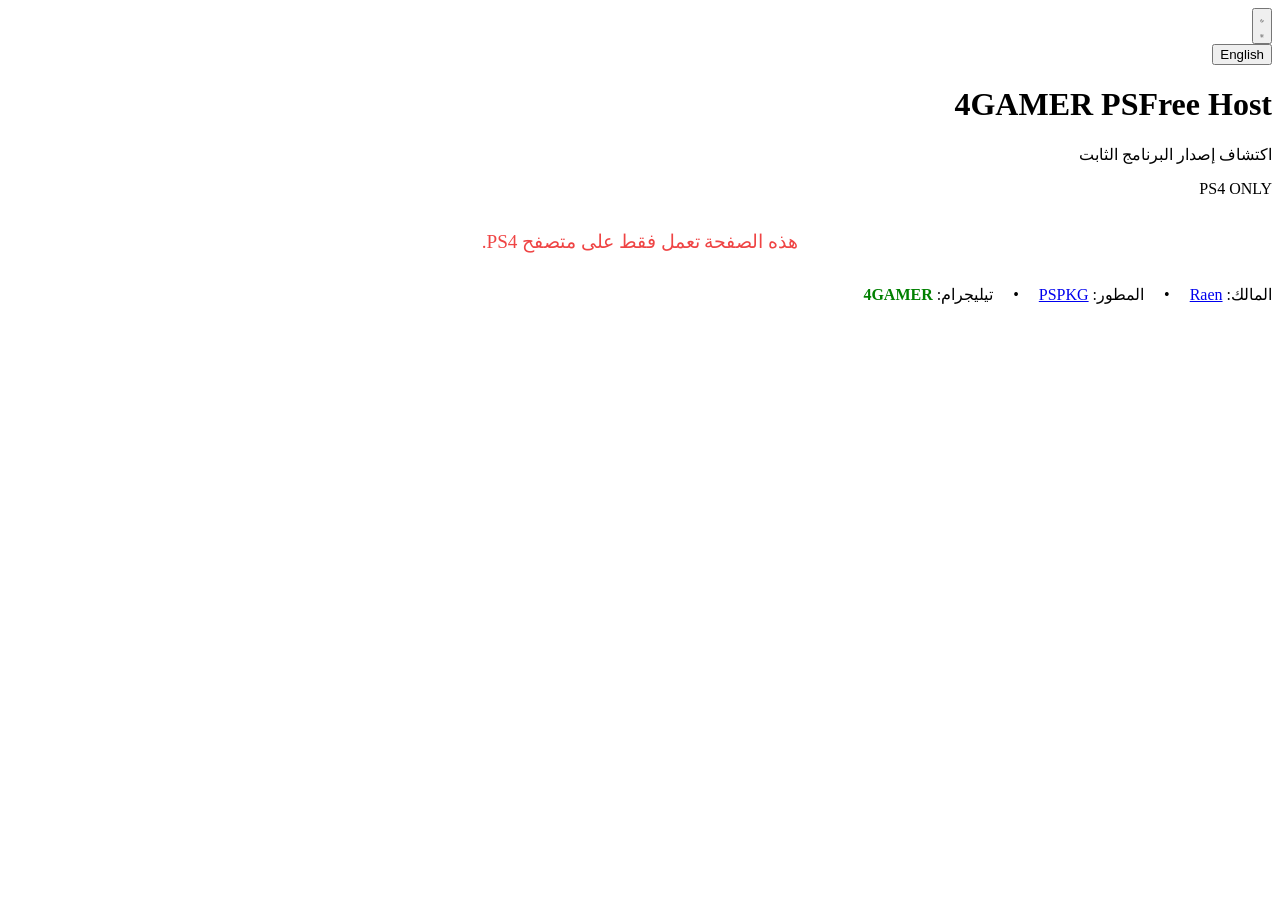
==== commit e8c6ecbd: "Rename 4GAMER PSFree Host.html to index.html" ====
--- a/index.html
+++ b/index.html
@@ -1,9 +1,9 @@
 <!DOCTYPE html>
-<!-- saved from url=(0023)https://4psf.gt.tc/?i=1 -->
+<!-- saved from url=(0058)file:///C:/Users/Mateo/Desktop/4GAMER%20PSFree%20Host.html -->
 <html data-theme="green" data-lang="ar" dir="rtl"><head><meta http-equiv="Content-Type" content="text/html; charset=UTF-8">
     
     <meta name="viewport" content="width=device-width, initial-scale=1.0">
-    <title>TECNHOMIC PSFree Host</title>
+    <title>4GAMER PSFree Host</title>
     <script>
         (function(){try{var t=localStorage.getItem('ui_theme')||'green';document.documentElement.setAttribute('data-theme',t);}catch(e){}})();
     </script>
@@ -38,7 +38,7 @@
 
     <div class="container">
         <div class="header-section">
-            <h1 class="main-title">TECNHOMIC PSFree Host</h1>
+            <h1 class="main-title">4GAMER PSFree Host</h1>
             <p class="subtitle" data-i18n="root_subtitle">اكتشاف إصدار البرنامج الثابت</p>
         </div>
 
@@ -93,13 +93,13 @@
     <div class="credits">
         <div class="credits-line">
             <span class="credit-label" data-i18n="credit_owner">المالك</span>: 
-            <a href="https://t.me/q_991" class="telegram-link">العباد</a>
+            <a href="https://t.me/q_991" class="telegram-link">Raen</a>
             <span style="margin:0 1rem;">•</span>
             <span class="credit-label" data-i18n="credit_dev">المطور</span>: 
-            <a href="https://pspkg.com/" class="telegram-link">ماتيو</a>
+            <a href="https://pspkg.com/" class="telegram-link">PSPKG</a>
             <span style="margin:0 1rem;">•</span>
             <span class="credit-label" data-i18n="credit_telegram">تيليجرام</span>: 
-            <a href="https://t.me/C9_9M" class="credit-link" style="color:#008000; font-weight:700; text-decoration:none;">TECNHOMIC</a>
+            <a href="https://t.me/C9_9M" class="credit-link" style="color:#008000; font-weight:700; text-decoration:none;">4GAMER</a>
         </div>
     </div>
 
